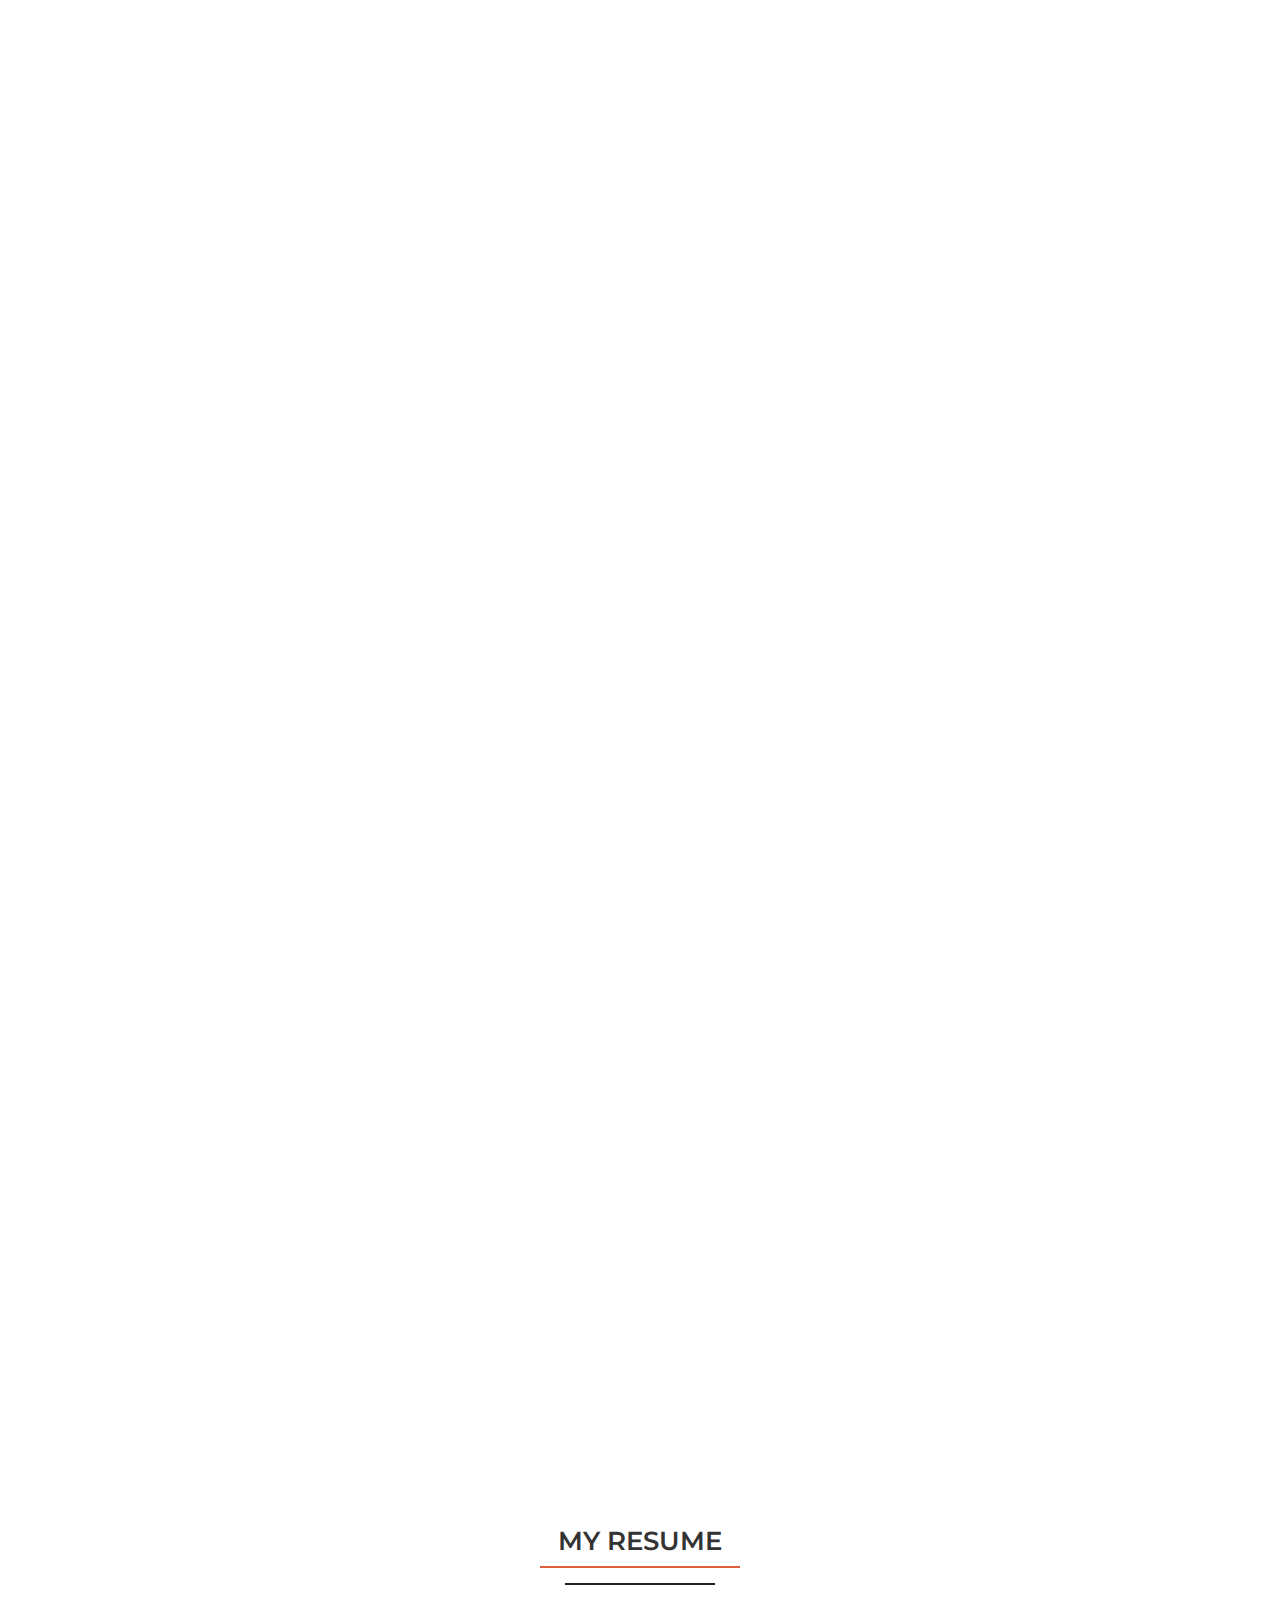
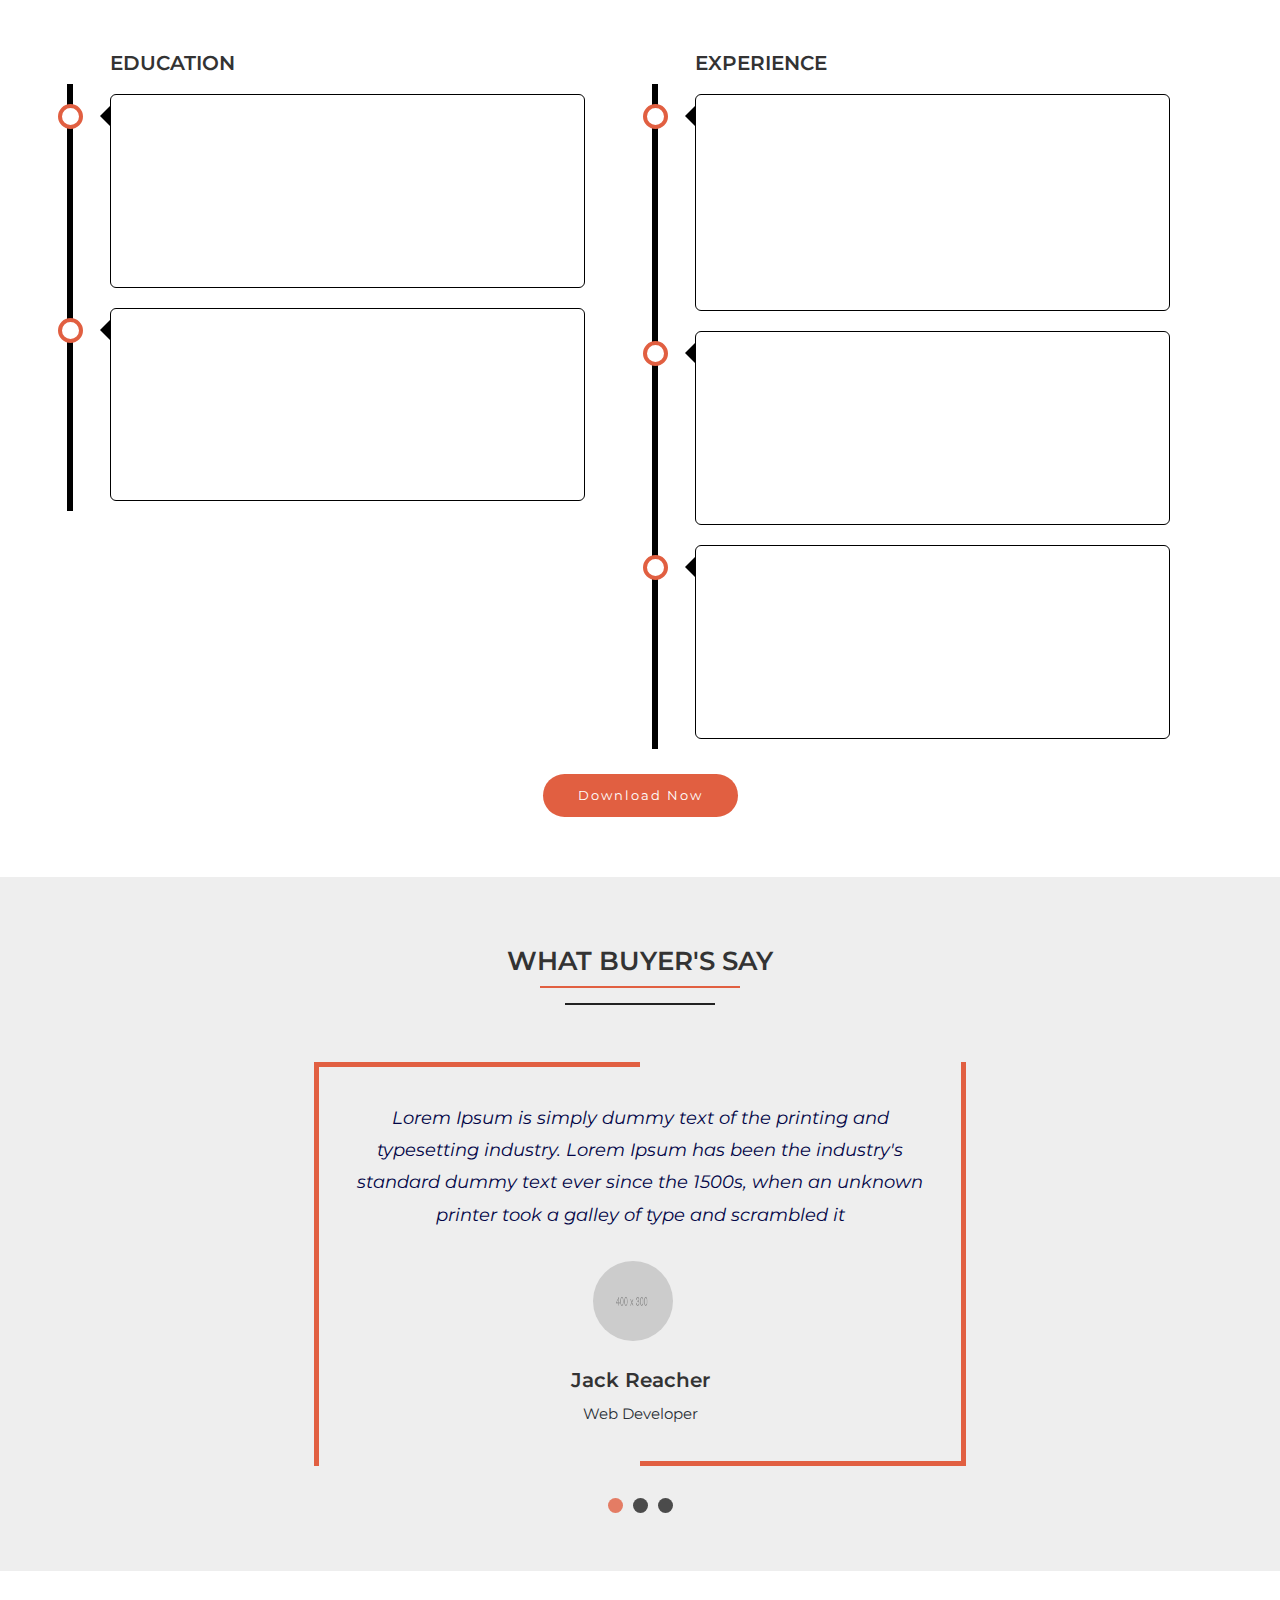
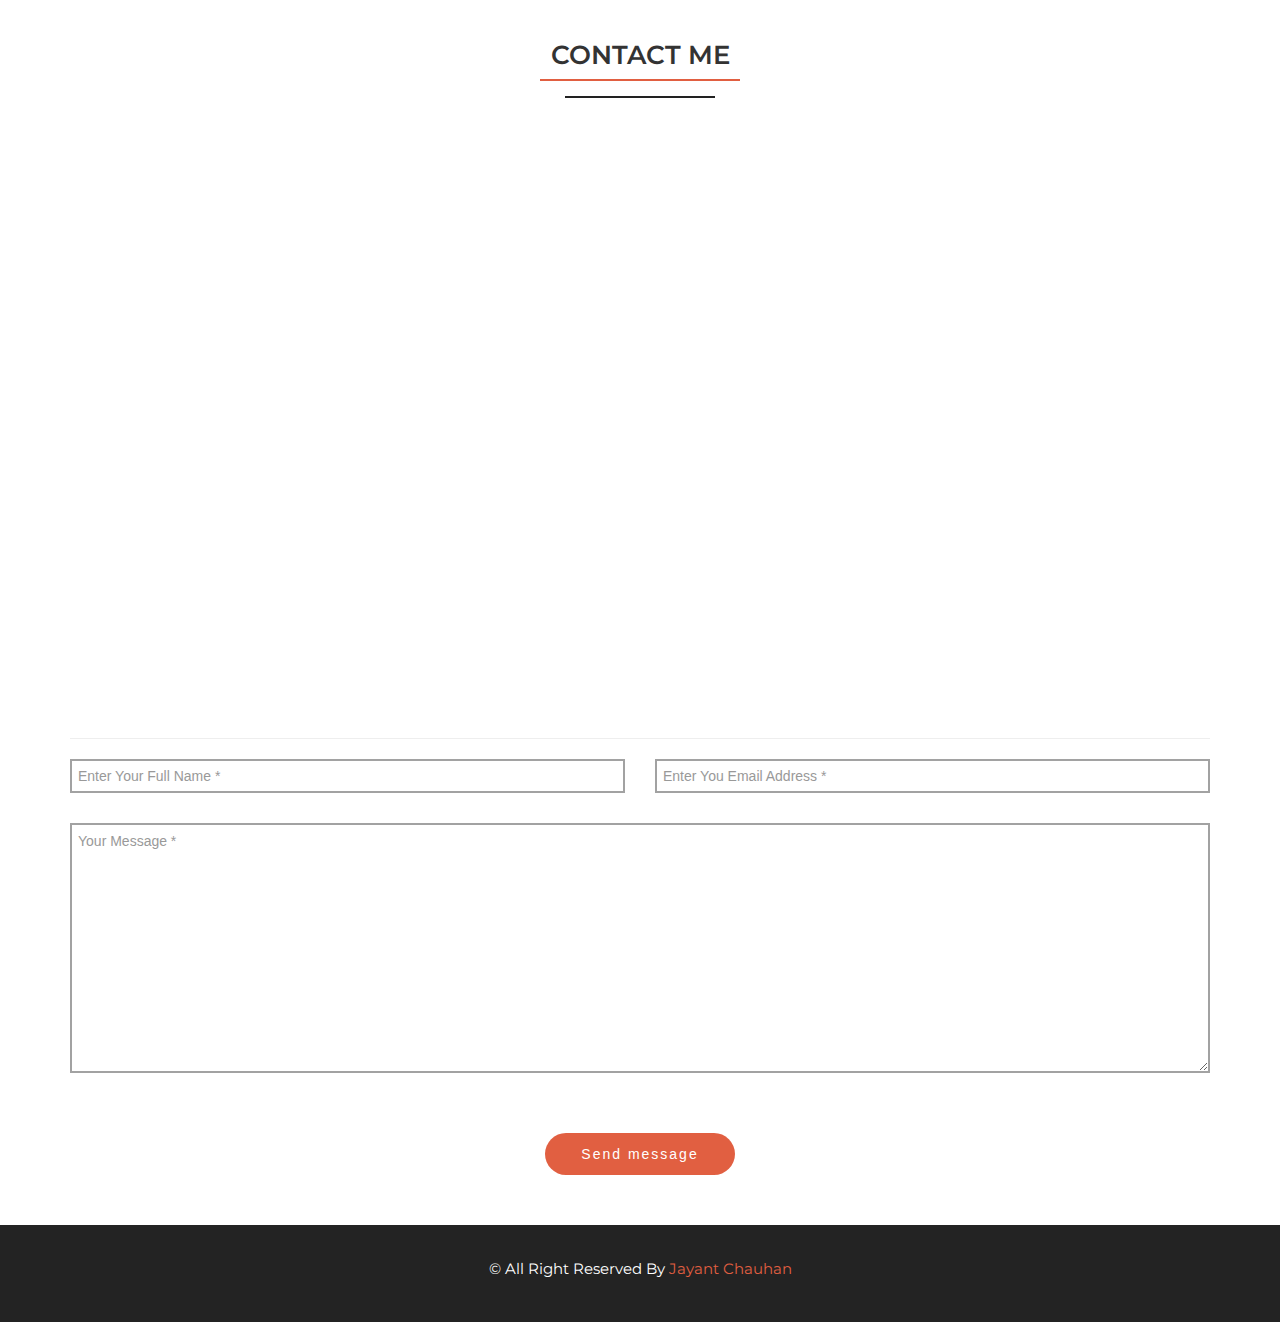
==== index.html @ b0f497a9 "Removed unused sections and added new files" ====
<!doctype html>
<html lang="en">
<head>
    <meta charset="utf-8">
    <meta http-equiv="x-ua-compatible" content="ie=edge">
    <meta name="description"
          content="Hi, I am Jayant. Software Scientist by day and Designer by night. What I like a most is to create spectacular highly engineered application.">
    <meta name="keywords"
          content="jayant,chauhan,software engineer,software scientist,coder,developer,computer engineer,designer">
    <meta name="author" content="Jayant Chauhan">
    <meta name="viewport" content="width=device-width, initial-scale=1">
    <title>Jayant Chauhan</title>
    <link rel="apple-touch-icon" sizes="57x57" href="favicon/apple-icon-57x57.png">
    <link rel="apple-touch-icon" sizes="60x60" href="favicon/apple-icon-60x60.png">
    <link rel="apple-touch-icon" sizes="72x72" href="favicon/apple-icon-72x72.png">
    <link rel="apple-touch-icon" sizes="76x76" href="favicon/apple-icon-76x76.png">
    <link rel="apple-touch-icon" sizes="114x114" href="favicon/apple-icon-114x114.png">
    <link rel="apple-touch-icon" sizes="120x120" href="favicon/apple-icon-120x120.png">
    <link rel="apple-touch-icon" sizes="144x144" href="favicon/apple-icon-144x144.png">
    <link rel="apple-touch-icon" sizes="152x152" href="favicon/apple-icon-152x152.png">
    <link rel="apple-touch-icon" sizes="180x180" href="favicon/apple-icon-180x180.png">
    <link rel="icon" type="image/png" sizes="192x192" href="favicon/android-icon-192x192.png">
    <link rel="icon" type="image/png" sizes="32x32" href="favicon/favicon-32x32.png">
    <link rel="icon" type="image/png" sizes="96x96" href="favicon/favicon-96x96.png">
    <link rel="icon" type="image/png" sizes="16x16" href="favicon/favicon-16x16.png">
    <link rel="manifest" href="favicon/manifest.json">
    <meta name="msapplication-TileColor" content="#ffffff">
    <meta name="msapplication-TileImage" content="favicon/ms-icon-144x144.png">
    <meta name="theme-color" content="#ffffff">
    <link href="https://fonts.googleapis.com/css?family=Montserrat:300,400,500,700" rel="stylesheet">
    <link rel="stylesheet" href="css/font-awesome.min.css">
    <link rel="stylesheet" href="css/bootstrap.min.css">
    <link rel="stylesheet" href="css/magnific-popup.css">
    <link rel="stylesheet" href="css/owl.carousel.css">
    <link rel="stylesheet" href="css/owl.theme.default.css">
    <link rel="stylesheet" href="css/normalize.css">
    <link rel="stylesheet" href="css/animate.css">
    <link rel="stylesheet" href="css/style.css">
    <link rel="stylesheet" href="css/responsive.css">
</head>
<body>
<div class="loader_bg">
    <div class="loader"></div>
</div>
<header class="nav-area navbar-fixed-top">
    <div class="container">
        <div class="row">
            <div class="col-md-12">
                <div class="main-menu">
                    <div class="navbar navbar-cus">
                        <div class="navbar-header">
                            <!--<a href="index.html" class="navbar-brand">Jayant Chauhan</a>-->
                            <button type="button" class="navbar-toggle" data-toggle="collapse"
                                    data-target=".navbar-collapse">
                                <span class="sr-only">Toggle navigation</span>
                                <span class="icon-bar"></span>
                                <span class="icon-bar"></span>
                                <span class="icon-bar"></span>
                            </button>
                        </div>

                        <div class="navbar-collapse collapse">
                            <nav>
                                <ul class="nav navbar-nav navbar-right">
                                    <li class="active"><a class="smooth-menu" href="#home">Home</a></li>
                                    <li><a class="smooth-menu" href="#about">About</a></li>
                                    <li><a class="smooth-menu" href="#resume">Resume</a></li>
                                    <li><a class="smooth-menu" href="#testimonial">Testimonial</a></li>
                                    <li><a class="smooth-menu" href="#contact">Contact</a></li>
                                </ul>
                            </nav>
                        </div>
                    </div>
                </div>
            </div>
        </div>
    </div>
</header>

<div id="home"></div>
<div class="banner-area" id="slider-area">
    <div id="particles-js"></div>
    <div class="banner-table">
        <div class="banner-table-cell">
            <div class="welcome-text">
                <div class="container">
                    <div class="row">
                        <div class="col-md-12">
                            <h2>Jayant Chauhan</h2>
                            <div class="text-affect"></div>
                            <p class="banner-btn"><a href="#contact">Contact Now</a></p>
                            <div class="clearfix"></div>
                            <div class="mouse-icon hidden-sm hidden-xs">
                                <div class="wheel"></div>
                            </div>
                        </div>
                    </div>
                </div>
            </div>
        </div>
    </div>
</div>

<div id="about" class="about-area section-padding">
    <div class="container">
        <div class="row">
            <div class="col-xs-12 col-sm-5 col-md-5">
                <div class="about-left wow fadeInDown" data-wow-delay="0.4s">
                    <img src="images/about/myPhoto.png" alt="profile image">
                </div>
            </div>
            <div class="col-xs-12 col-sm-7 col-md-7">
                <div class="about-right wow fadeInDown" data-wow-delay="0.8s">
                    <h1>I'm <span class="text-primary">Jayant Chauhan</span> and I'm a Full stack Developer</h1>
                    <p>I'm a 23 year-old Indian Software Scientist working full time at Valens Data Labs. I
                        have experience working with local clients along with clients from all around the world. I have
                        vast knowledge in <strong>Java, Scala, Cassandra, Vaadin, React JS, React Native, Apache Spark,
                            Elastic Search</strong>
                        development and so on.</p>
                    <p>
                        Strengths include object oriented development skills, research and analysis skills,
                        problem-solving skills, and extensive experience collaborating with cross functional
                        environments.
                    </p>
                    <div class="socials">
                        <ul>
                            <li><a href="https://www.facebook.com/imjayantchauhan" target="_blank"><i
                                    class="fa fa-facebook"></i></a></li>
                            <li><a href="https://twitter.com/imjayantchauhan" target="_blank"><i
                                    class="fa fa-twitter"></i></a></li>
                            <li><a href="https://www.linkedin.com/in/iamjayantchauhan" target="_blank"><i
                                    class="fa fa-linkedin"></i></a></li>
                            <li><a href="https://github.com/iamjayantchauhan" target="_blank"><i
                                    class="fa fa-github"></i></a></li>
                            <li><a href="https://stackoverflow.com/users/7271034/jayant-chauhan" target="_blank"><i
                                    class="fa fa-stack-overflow"></i></a></li>
                        </ul>
                    </div>
                </div>
            </div>
        </div>
    </div>
</div>

<div id="resume" class="resume-area section-padding">
    <div class="container">
        <div class="row">
            <div class="col-md-12">
                <div class="section-header">
                    <h2>My Resume</h2>
                    <p class="line1"></p>
                    <p class="line2"></p>
                </div>
            </div>
        </div>
        <div class="row">
            <div class="col-md-6">
                <h5>Education</h5>
                <div class="timeline">
                    <div class="wrapper right">
                        <div class="content">
                            <div class="education-area wow fadeInDown" data-wow-delay="0.2s">
                                <h6>2012-2016</h6>
                                <h4>BE Computer Engineering</h4>
                                <h3>GEC-Rajkot</h3>
                                <p>Pursued bachelor in computer engineering with various interesting subjects. </p>
                            </div>
                        </div>
                    </div>
                    <div class="wrapper right">
                        <div class="content">
                            <div class="education-area wow fadeInDown" data-wow-delay="0.6s">
                                <h6>2010-2012</h6>
                                <h4>High School</h4>
                                <h3>The School Of Science</h3>
                                <p>Science education with Physics, Chemistry & Maths as primary subjects.
                                </p>
                            </div>
                        </div>
                    </div>
                </div>
            </div>
            <div class="col-md-6">
                <h5>Experience</h5>
                <div class="timeline">
                    <div class="wrapper right">
                        <div class="content">
                            <div class="experience-area wow fadeInDown" data-wow-delay="0.4s">
                                <h6>July 2018-Present</h6>
                                <h4 class="mb-2">Valens Data Labs</h4>
                                <h3 class="mb-2">Software Scientist</h3>
                                <p>To work on big data application to process massive amount of data, & To create highly
                                    customizable and scalable applications.</p>
                            </div>
                        </div>
                    </div>
                    <div class="wrapper right">
                        <div class="content">
                            <div class="experience-area wow fadeInDown" data-wow-delay="0.8s">
                                <h6>Oct 2017-July 2018</h6>
                                <h4 class="mb-2">Levaral</h4>
                                <h3 class="mb-2">Software Engineer</h3>
                                <p>Create highly standalone mobile & web application with React JS, React Native.</p>
                            </div>
                        </div>
                    </div>
                    <div class="wrapper right">
                        <div class="content">
                            <div class="experience-area wow fadeInDown" data-wow-delay="0.8s">
                                <h6>August 2016-September 2017</h6>
                                <h4 class="mb-2">Sohum Tech Innovation Pvt Ltd</h4>
                                <h3 class="mb-2">Software Engineer</h3>
                                <p>To work on big data application which can process massive amount of data.</p>
                            </div>
                        </div>
                    </div>
                </div>
            </div>
            <div class="row text-center">
                <p class="banner-btn"><a href="#contact">Download Now</a></p>
            </div>
        </div>
    </div>
</div>

<div id="testimonial" class="testimonial-area section-padding">
    <div class="container">
        <div class="row">
            <div class="col-md-12">
                <div class="section-header">
                    <h2>What Buyer's Say</h2>
                    <p class="line1"></p>
                    <p class="line2"></p>
                </div>
            </div>
        </div>
        <div class="row">
            <div class="col-xs-12 col-md-8 col-md-offset-2">
                <div id="testimonial-slider" class="owl-carousel">
                    <div class="single-testimonial">
                        <div class="testimonial-content">
                            <p>Lorem Ipsum is simply dummy text of the printing and typesetting industry. Lorem Ipsum
                                has been the industry's standard dummy text ever since the 1500s, when an unknown
                                printer took a galley of type and scrambled it</p>
                        </div> <!--copy and paste the best review you have got from buyer inside p tag-->
                        <div class="pic">
                            <img src="images/testimonial/1.png" alt="testimonial image">
                            <!--here you can change image-->
                        </div>
                        <div class="testimonial-title">
                            <h3>Jack Reacher</h3> <!--you can change the reviewer name here-->
                            <small>Web Developer</small> <!--reviewer's designation-->
                        </div>
                    </div>

                    <div class="single-testimonial">
                        <div class="testimonial-content">
                            <p>Lorem Ipsum is simply dummy text of the printing and typesetting industry. Lorem Ipsum
                                has been the industry's standard dummy text ever since the 1500s, when an unknown
                                printer took a galley of type and scrambled it</p>
                        </div> <!--copy and paste the best review you have got from buyer inside p tag-->
                        <div class="pic">
                            <img src="images/testimonial/2.png" alt="testimonial image">
                            <!--here you can change image-->
                        </div>
                        <div class="testimonial-title">
                            <h3>David Doe</h3> <!--you can change the reviewer name here-->
                            <small>Web Designer</small> <!--reviewer's designation-->
                        </div>
                    </div>

                    <div class="single-testimonial">
                        <div class="testimonial-content">
                            <p>Lorem Ipsum is simply dummy text of the printing and typesetting industry. Lorem Ipsum
                                has been the industry's standard dummy text ever since the 1500s, when an unknown
                                printer took a galley of type and scrambled it</p>
                        </div> <!--copy and paste the best review you have got from buyer inside p tag-->
                        <div class="pic">
                            <img src="images/testimonial/3.png" alt="testimonial image">
                            <!--here you can change image-->
                        </div>
                        <div class="testimonial-title">
                            <h3>Shane Doe</h3> <!--you can change the reviewer name here-->
                            <small>PHP Developer</small> <!--reviewer's designation-->
                        </div>
                    </div>
                </div>
            </div>
        </div>
    </div>
</div>

<div id="contact" class="contact-area section-padding">
    <div class="container">
        <div class="row">
            <div class="section-header">
                <h2>contact me</h2>
                <p class="line1"></p>
                <p class="line2"></p>
            </div>
        </div>

        <div class="row">
            <div class="col-md-12 col-lg-12">
                <div class="top-contact">
                    <div class="row">
                        <div class="col-sm-4 col-md-4">
                            <div class="top-contact-text wow fadeInDown" data-wow-delay="0.2s">
                                <div class="contact-icon">
                                    <ul>
                                        <li><a href="#"><i class="fa fa-map-marker"></i></a></li>
                                    </ul>
                                </div>
                                <h2>Address / Street</h2>
                                <p>Chamunda Nagar, Rajkot</p>
                            </div>
                        </div>
                        <div class="col-sm-4 col-md-4">
                            <div class="top-contact-text wow fadeInDown" data-wow-delay="0.4s">
                                <div class="contact-icon">
                                    <ul>
                                        <li><a href="#"><i class="fa fa-phone"></i></a></li>
                                    </ul>
                                </div>
                                <h2>Contact Number</h2>
                                <p>+91 84011 98327</p>
                            </div>
                        </div>
                        <div class="col-sm-4 col-md-4">
                            <div class="top-contact-text wow fadeInDown" data-wow-delay="0.6s">
                                <div class="contact-icon">
                                    <ul>
                                        <li><a href="#"><i class="fa fa-globe"></i></a></li>
                                    </ul>
                                </div>

                                <h2>Website Address</h2>
                                <p>www.jayantchauhan.com</p>
                            </div>
                        </div>
                    </div>
                </div>
            </div>
        </div>

        <div class="row">
            <div class="col-md-12 col-lg-12">
                <iframe src="https://www.google.com/maps/embed?pb=!1m18!1m12!1m3!1d3692.12926050701!2d70.78158351495425!3d22.27309288533775!2m3!1f0!2f0!3f0!3m2!1i1024!2i768!4f13.1!3m3!1m2!1s0x3959ca416849d0cd%3A0x98f8bf4c3e7d0a1!2sJayant+Chauhan!5e0!3m2!1sen!2sin!4v1539571320141"
                        width="100%" height="400" frameborder="0" style="border:0" allowfullscreen></iframe>
            </div>
        </div>

        <hr/>

        <div class="row">
            <div class="col-xs-12 col-sm-12 col-md-12 col-lg-12 box-contact-form">
                <form id="contact-form" method="post" action="contact.php">
                    <div class="messages"></div>
                    <div class="controls">
                        <div class="row">
                            <div class="col-md-6">
                                <div class="form-group">
                                    <input id="form_name" type="text" name="name" class="form-control"
                                           placeholder="Enter Your Full Name *" required="required"
                                           data-error="Fullname is required.">
                                    <div class="help-block with-errors"></div>
                                </div>
                            </div>
                            <div class="col-md-6">
                                <div class="form-group">
                                    <input id="form_email" type="email" name="email" class="form-control"
                                           placeholder="Enter You Email Address *" required="required"
                                           data-error="Valid email address is required.">
                                    <div class="help-block with-errors"></div>
                                </div>
                            </div>
                        </div>
                        <div class="row">
                            <div class="col-md-12">
                                <div class="form-group">
                                    <textarea id="form_message" name="message" class="form-control"
                                              placeholder="Your Message *" rows="4" required="required"
                                              data-error="Leave a message for me"></textarea>
                                    <div class="help-block with-errors"></div>
                                </div>
                            </div>
                            <div class="col-md-12 text-center">
                                <button class="btn btn-send" value="">Send message</button>
                            </div>
                        </div>
                    </div>
                </form>
            </div>
        </div>
    </div>
</div>

<div class="footer-area">
    <div class="container">
        <div class="row">
            <div class="col-xs-12 col-sm-12 col-md-12 col-lg-12 text-center">
                <p>&copy; All Right Reserved By <a href="https://www.jayantchauhan.com/" target="_blank">Jayant
                    Chauhan</a>
                </p>
            </div>
        </div>
    </div>
</div>

<script src="js/jquery-3.2.1.min.js"></script>
<script src="js/bootstrap.min.js"></script>
<script src="js/jquery.magnific-popup.js"></script>
<script src="js/owl.carousel.js"></script>
<script src="js/wow.min.js"></script>
<script src="js/owl.carousel.js"></script>
<script src="js/typed.js"></script>
<script src="js/particles.js"></script>
<script src="js/app.js"></script>
<script src="js/validator.js"></script>
<script src="js/contact.js"></script>
<script src="js/main.js"></script>
</body>
</html>
---- css/style.css ----
/*
Table of content

1. Default css
2. Preloader css
3. Nav area css
4. Mouse Animate Icon css
5. Banner area css
6. About area css
7. Resume area css
8. Services area css
9. Portfolio area css
10. Testimonial area css
11. Invitation area css
12. Contact area css
13. Footer area css

*/


/*---------- 1. Default css starts ------------*/

html,body{
    height: 100%;
}

body{
    font-family: 'Montserrat', sans-serif;
    width: 100%;
    height: 100%;
    font-size: 15px;
    line-height: 1.7;
    color: #333333;
    font-weight: 400;
}

h1,
h2,
h3,
h4,
h5,
h6{
    color: #333333;
    font-weight: 600;
    text-transform: uppercase;
}

h3{
    font-size: 20px;
    text-transform: none;
}

p {
    letter-spacing: 0;
    line-height:1.8;
}

a{
    text-decoration: none;
    -webkit-transition: all 0.4s;
    -moz-transition: all 0.4s;
    -ms-transition: all 0.4s;
    -o-transition: all 0.4s;
    transition: all 0.4s;
}

a:focus{
    outline:none;
    text-decoration: none;
}

ul,li{
    margin: 0;
    padding: 0;
}

img {
    max-width: 100%;
    height: auto;
}

.section-padding{
    padding: 50px 0;
}
.section-header{
    text-align: center;
    margin-bottom: 5%;
}
.section-header h1{
    font-size: 30px;
}

.section-header .line1 {
    height: 2px;
    width: 200px;
    background: #E15F41;
    margin: auto;
}

.section-header .line2 {
    height: 2px;
    width: 150px;
    background: #222222;
    margin: 15px auto;
}

/*---------- default css ends ------------*/

/*-------------- 2. Preloader css starts ---------------*/

.loader_bg {
    position: fixed;
    z-index: 9999999;
    background: #fff;
    width: 100%;
    height: 100%;
}

.loader {
    border: 0 solid transparent;
    border-radius: 50%;
    width: 150px;
    height: 150px;
    position: absolute;
    top: calc(50vh - 75px);
    left: calc(50vw - 75px);
}

.loader:before, .loader:after {
    content: '';
    border: 1em solid #E15F41;
    border-radius: 50%;
    width: inherit;
    height: inherit;
    position: absolute;
    top: 0;
    left: 0;
    animation: loader 2s linear infinite;
    opacity: 0;
}

.loader:before {
    animation-delay: .5s;
}

@keyframes loader {
    0% {
        transform: scale(0);
        opacity: 0; }
    50% {
        opacity: 1; }
    100% {
        transform: scale(1);
        opacity: 0; }
}

/*---------- preloader css ends -------------*/

/*---------- 3. Nav area css starts -------------*/

.nav-area{
    height: 65px;
}

.nav-area.sticky_navigation{
    background: #ffffff;
    height: 55px;
}

.sticky_navigation{
    -webkit-transition: all 0.4s ease-out;
    -moz-transition: all 0.4s ease-out ;
    -ms-transition: all 0.4s ease-out ;
    -o-transition: all 0.4s ease-out ;
    transition: all 0.4s ease-out ;
    -webkit-box-shadow: 0px 3px 4.6px 0.3px rgba(0,0,0,0.25);
    -moz-box-shadow: 0px 3px 4.6px 0.3px rgba(0,0,0,0.25);
    box-shadow: 0px 3px 4.6px 0.3px rgba(0,0,0,0.25);
}

.sticky_navigation .main-menu{
    margin-top: 0;
}

.sticky_navigation .navbar-brand, .sticky_navigation .navbar-brand span {
    color: #E15F41;
}

.sticky_navigation .navbar-brand:hover, .sticky_navigation .navbar-brand:focus, .sticky_navigation .navbar-brand span {
    color: #E15F41;
}

.sticky_navigation .nav li a {
    color: #333333;
}

.sticky_navigation .nav li.active a{
    color: #E15F41;
}

.sticky_navigation .navbar-brand:hover{
    color: #333333;
}

.main-menu{
    -webkit-transition: all 0.4s ease-out;
    -moz-transition: all 0.4s ease-out;
    -ms-transition: all 0.4s ease-out;
    -o-transition: all 0.4s ease-out;
    transition: all 0.4s ease-out;
    margin-top: 10px;
}

.navbar{
    border:0;
    margin-bottom: 0;
}

.navbar-brand{
    padding: 15px 0;
    text-transform: uppercase;
    font-size: 25px;
    display: block;
    color: #ffffff;
    font-weight: 800;
}

.navbar-brand:focus, .navbar-brand:hover {
    text-decoration: none;
    color: #ffffff;
}

.navbar-right li{
    display: inline-block;
    float: none;
}

.navbar-right li a{
    color: #ffffff;
    text-transform: uppercase;
    font-weight: 600;
}

.navbar-right li.active a{
    font-weight: bold;
    color: #ffffff;
}

.nav > li > a {
    padding: 15px 10px;
}

.nav > li > a:hover,
.nav > li > a:active,
.nav > li > a:focus{
    background: none;
}

.navbar-toggle .icon-bar{
    background: #777777;
}

/*---------- Nav area css ends -------------*/

/*----------- 4. Mouse Animate Icon Starts ------------------*/

.mouse-icon {
    position: absolute;
    left: 50%;
    bottom: -160px;
    border: 2px solid #fff;
    border-radius: 16px;
    height: 50px;
    width: 30px;
    margin-left: -17px;
    display: block;
    z-index: 10;
}

.mouse-icon .wheel {
    -webkit-animation-name: drop;
    -webkit-animation-duration: 1s;
    -webkit-animation-timing-function: linear;
    -webkit-animation-delay: 0s;
    -webkit-animation-iteration-count: infinite;
    -webkit-animation-play-state: running;
    animation-name: drop;
    animation-duration: 1s;
    animation-timing-function: linear;
    animation-delay: 0s;
    animation-iteration-count: infinite;
    animation-play-state: running;
}

.mouse-icon .wheel {
    position: relative;
    border-radius: 10px;
    background: #fff;
    width: 4px;
    height: 10px;
    top: 4px;
    margin-left: auto;
    margin-right: auto;
}

@keyframes drop	{
    0%   { top:5px;  opacity: 0;}
    30%  { top:10px; opacity: 1;}
    100% { top:25px; opacity: 0;}
}

/* --------- Mouse Animate Icon ends -------------- /*

/* --------- 5. Banner area css starts -----------*/

.banner-area{
    /*background-image: url(../images/home/home.png);*/
    background-position: center;
    -webkit-background-size:cover;
    background-size:cover;
    position: relative;
    height: 100%;
    background-color: #202020;
}

.banner-table{
    display: table;
    margin: 0;
    position: relative;
    height: 100%;
    width: 100%;
    z-index: 1;
}

.banner-table-cell{
    display: table-cell;
    vertical-align: middle;
    text-align: center;
}

.welcome-text{
    color: #ffffff;
}

.welcome-text h2 {
    font-size: 2.8em;
    font-weight: 300;
    color: #ffffff;
}

.text-affect,
.typed-cursor {
    display: inline;
    font-size: 4em;
    font-weight: 700;
    color: #ffffff;
}

canvas{
    position: absolute;
    width: 100%;
    height: 100%;
    top: 0;
    right: 0;
    bottom: 0;
    left: 0;
    z-index: 1;
    background: rgba(0,0,0,0.3);
}

.banner-btn a {
    background-color: #E15F41;
    color: #ffffff;
    padding: 10px 35px;
    display: inline-block;
    margin-top: 25px;
    border-radius: 25px;
    text-decoration: none;
    letter-spacing: 2px;
}

@media (max-width: 991px){
    .welcome-text{
        text-align: center;
        margin: 25px auto;
    }
}

/* --------------  Banner area css ends --------------- */

/*---------------6. About area starts ----------------*/

.about-left {
    -webkit-box-shadow: 10px 10px 1px #c6c6c6,20px 20px 1px #dddddd;
    -moz-box-shadow: 10px 10px 1px #c6c6c6,20px 20px 1px #dddddd;
    box-shadow: 10px 10px 1px #c6c6c6,20px 20px 1px #dddddd;
}
.about-right {
    padding: 2% 5%;
}
.about-right h1 {
    border-left: 3px solid #E15F41;
    padding-left: 15px;
    font-size: 30px;
    line-height:40px;
}
.text-primary {
    color: #E15F41;
}
.socials {
    margin-top: 5%;
}
.socials li {
    display: inline-block;
    -webkit-transform: rotate(45deg);
    -moz-transform: rotate(45deg);
    -ms-transform: rotate(45deg);
    -o-transform: rotate(45deg);
    transform: rotate(45deg);
    margin-right: 25px;
}
.socials a {
    display: inline-block;
    height: 40px;
    width: 40px;
    font-size: 16px;
    color: #222222;
    -webkit-transition: 0.3s;
    -moz-transition: 0.3s;
    -ms-transition: 0.3s;
    -o-transition: 0.3s;
    transition: 0.3s;
    border: 2px solid #222222;
    background: transparent;
    line-height: 2.5;
    text-align: center;
}
.socials a:hover{
    background: #222222;
    color: #ffffff;
}

.socials a i{
    -webkit-transform: rotate(-45deg);
    -moz-transform: rotate(-45deg);
    -ms-transform: rotate(-45deg);
    -o-transform: rotate(-45deg);
    transform: rotate(-45deg);
}


/*------- 7. Resume area css starts -------*/

.resume-area h5 {
    font-size: 20px;
}
#resume h1 {
    padding-left: 15px;
    font-size: 30px;
}

.timeline {
    position: relative;
    max-width: 1200px;
    margin: 0 auto;
}

.timeline::after {
    content: '';
    position: absolute;
    width: 6px;
    background-color: #000000;
    top: 0;
    bottom: 0;
    left: 0;
    margin-left: -3px;
}

.wrapper {
    padding: 10px 40px;
    position: relative;
    background-color: inherit;
    width: 100%;
}

.wrapper::after {
    content: '';
    position: absolute;
    width: 25px;
    height: 25px;
    right: -17px;
    background-color: white;
    border: 4px solid #E15F41;
    top: 20px;
    border-radius: 50%;
    z-index: 1;
}

.right {
    left: 0;
}

.right::before {
    content: " ";
    height: 0;
    position: absolute;
    top: 22px;
    width: 0;
    z-index: 1;
    left: 30px;
    border: medium solid #000;
    border-width: 10px 10px 10px 0;
    border-color: transparent #000 transparent transparent;
}

.right::after {
    left: -12px;
}

.content {
    padding: 20px 30px;
    background-color: white;
    position: relative;
    border-radius: 6px;
}


.content {
    border: 1px solid #000000;
    color: #000000;
}
.education-area h6,.experience-area h6 {
    font-size: 20px;
}

#resume h3 {
    font-size: 15px;
    color: #E15F41;
    margin: 10px auto;
    text-transform: uppercase;
}

#resume h4 {
    font-size: 15px;
    color:#000000;
}

#resume h4 span {
    padding-left: 10px;
}

#resume h5 {
    padding-left: 40px;
}

#resume p {
    font-size: 13px;
}

/*------ Resume area ends ---------*/

/*---------------8. Services area Starts--------------*/

.services-area {
    background-color: #eeeeee;
}

.services-icon i {
    font-size: 35px;
    color: #ffffff;
}

.services-content h3 {
    line-height: 1.9;
    text-transform: uppercase;
}

.services-icon {
    border: 1px solid #E15F41;
    display: inline-block;
    width: 80px;
    height: 80px;
    border-radius: 50%;
    padding: 20px;
    background-color: #E15F41;
}

.single-services {
    padding: 40px 20px;
    box-shadow: rgba(58,78,95,0.2) 0 10px 16px, rgba(58,78,95,0.05) 0 -5px 16px;
    margin-bottom: 15px;
    -webkit-border-radius:10px;
    -moz-border-radius:10px;
    border-radius:10px;
}

.single-services:hover {
    box-shadow: 1px 3px 4px 5px rgba(199,199,199,.8);
    transition: ease .09s;
}

.single-services:hover .services-icon{
    background-color: #ffffff;
    transition: ease .3s;
    border-color: #E15F41;
}

.single-services:hover .services-icon i{
    color: #E15F41;
}

.single-services:hover{
    background-color: #E15F41;
    -webkit-transition: .9s;
    -moz-transition: .9s ;
    -ms-transition: .9s ;
    -o-transition: .9s ;
    transition: .9s ;
}
.single-services:hover .services-content{
    color: #ffffff;
}
.single-services:hover .services-content h3{
    color: #ffffff;
}

/*--------------- Services area ends --------------*/

/*--------------9. Portfolio area starts-----------*/

#portfolio h1 {
    /border-left: 3px solid #E94E63;
    padding-left: 15px;
    font-size: 30px;
}


.gallery-items {
    position: relative;
    margin-bottom: 30px;
}

.gallery-items .img {
    display: block;
    position: relative;
}

.gallery-items .img::before {
    content: "";
    display: block;
    position: absolute;
    top: 0;
    right: 0;
    bottom: 0;
    left: 0;
    background: rgba(255,255,255,0.8);
    color: #E94E63;
    opacity: 0;
    -webkit-transition: .7s;
    -moz-transition: .7s;
    -ms-transition: .7s;
    -o-transition: .7s;
    transition: .7s;
}

.gallery-items .img img {
    width: 100%;
}

.gallery-items:hover .img::before {
    content: "";
    display: block;
    position: absolute;
    top: 10px;
    right: 10px;
    bottom: 10px;
    left: 10px;
    opacity: 1;
}

.gallery-items:hover .gallery-text {
    opacity: 1;
    -webkit-transition: .9s;
    -moz-transition: .9s ;
    -ms-transition: .9s ;
    -o-transition: .9s ;
    transition: .9s ;
}

.gallery-text {
    opacity: 0;
    color: #fff;
    position: absolute;
    top: 50%;
    left: 50%;
    -webkit-transform: translate(-50%, -50%);
    -ms-transform: translate(-50%, -50%);
    transform: translate(-50%, -50%);
    max-width: 80%;
    text-align: center;
}

.gallery-text i {
    font-size: 2em;
    cursor: pointer;
}

.gallery-text h3 {
    text-transform: uppercase;
    position: relative;
    margin-bottom: 5px;
    padding-top: 15px;
    padding-bottom: 0;
    font-size: 17px;
    letter-spacing: 2px;
}

.gallery-text h3:after {
    height: 3px;
}

.gallery-text h2 {
    color: #E94E63;
    font-size: 14px;
    letter-spacing: 1px;
    text-transform: uppercase;
    font-weight: 700;
}

.portfolio-mini-desc p {
    margin: 0;
    text-transform: capitalize;
    font-size: 14px;
    letter-spacing: .05em;
    font-weight: 300;
}

/*--------------Portfolio area Ends-----------*/

/*------------10. Testimonial area starts ---------*/

.testimonial-content p {
    font-weight: 400;
    font-style: italic;
    font-size: 18px;
}

.testimonial-area{
    background-color: #eeeeee;
}

.single-testimonial {
    margin: 0 49px 29px;
    border-right: 5px solid #E15F41;
    border-left: 5px solid #E15F41;
    padding: 40px 30px 40px;
    position: relative;
    background-color: #eeeeee;
    color: #010446;
    text-align: center;
}

.single-testimonial::before {
    content: "";
    background-color: #E15F41;
    position: absolute;
    top: 0;
    left: 0;
    width: 50%;
    height: 5px;
}

.single-testimonial::after {
    content: "";
    background-color: #E15F41;
    right: 0;
    width: 50%;
    height: 5px;
    position: absolute;
    bottom: 0;
}

.single-testimonial .testimonial-content{
    margin-bottom: 30px;
    font-size: 15px;
}

.single-testimonial .pic {
    display: inline-block;
    width: 80px;
    height: 80px;
    margin-right: 15px;
    border-radius: 50%;
    overflow: hidden;
}

.single-testimonial .pic img{
    width: 100%;
    height: 100%;
}

.single-testimonial .testimonial-title small{
    font-size: 15px;
    color:#292F36;
}

.owl-theme .owl-controls{
    margin-top: 50px;
    margin-left: 30px;
}

.owl-dots{
    text-align: center;
}

.owl-dot {
    display: inline-block;
    height: 15px !important;
    width: 15px !important;
    background-color: #222222 !important;
    opacity: 0.8;
    border-radius: 50%;
    margin: 0 5px;
}

.owl-dot.active {
    background-color: #E15F41 !important;
}

/*------------ Testimonial area ends ---------*/

/*------- 11. Invitation area starts------*/

.invitation-area {
    background: #333333;
    color: #ffffff;
}
.single-invite h2 {
    font-size: 27px;
    line-height: 37px;
    margin-bottom: 20px;
    padding-top: 10px;
    font-weight: 600;
    color: #ffffff;
}
.single-invite p {
    width: 70%;
    margin: auto;
    color: #ffffff;
}
.single-invite a {
    display: inline-block;
    color: #fff;
    padding: 10px 20px;
    text-transform: uppercase;
    background: #E15F41;
    margin-top: 20px;
    border-radius: 30px;
    margin-left: 5px;
    margin-right: 5px;
    font-size: 14px;
}

/*-------invitation area ends------*/

/*-------------12. Contact area starts -------------*/


.contact-area .form-control{
    border:2px solid #a2a2a2;
    box-shadow: none;
    padding: 6px;
    border-radius: 0;
    margin-bottom: 30px;
}

.top-contact-text {
    margin-bottom: 50px;
    text-align: center;
}

.contact-area textarea.form-control{
    border:2px solid #a2a2a2;
    padding: 6px;
    height: 250px;
    margin-bottom: 30px;
}

.btn.btn-send {
    background-color: #E15F41;
    color: #ffffff;
    padding: 10px 35px;
    display: inline-block;
    margin-top: 30px;
    border-radius: 25px;
    text-decoration: none;
    letter-spacing: 2px;
}

.top-contact-text h2{
    margin-top: 2px;
    margin-bottom: 5px;
    text-transform: uppercase;
    font-weight: 600;
    font-size: 12px;
    letter-spacing: 3px;
}

.top-contact-text p{
    line-height: 21px;
    letter-spacing: 2px;
    font-size: 11px;
    color: #777;
}

.contact-icon li{
    display: inline-block;
    -webkit-transform: rotate(45deg);
    -moz-transform: rotate(45deg);
    -ms-transform: rotate(45deg);
    -o-transform: rotate(45deg);
    transform: rotate(45deg);
    margin-right: 25px;
}

.contact-icon a {
    display: inline-block;
    height: 40px;
    width: 40px;
    font-size: 16px;
    color: #222222;
    -webkit-transition: 0.3s;
    -moz-transition: 0.3s;
    -ms-transition: 0.3s;
    -o-transition: 0.3s;
    transition: 0.3s;
    border: 2px solid #222222;
    background: transparent;
    line-height: 2.5;
    text-align: center;
}

.contact-icon a:hover{
    background: #222222;
    color: #ffffff;
}

.contact-icon a i{
    -webkit-transform: rotate(-45deg);
    -moz-transform: rotate(-45deg);
    -ms-transform: rotate(-45deg);
    -o-transform: rotate(-45deg);
    transform: rotate(-45deg);
}
.contact-icon {
    text-align: center;
    margin-bottom: 25px;
}

/*------------- Contact area ends -------------*/

/*--------------11. Footer area starts -------------*/


.footer-area {
    background: #232323;
    color: #ffffff;
    padding: 30px 0;
}
.footer-area a{
    color: #E15F41;
}

/*--------------- Footer area ends -------------*/
---- css/responsive.css ----
/* =================================================

Template Name:  Natasha - Personal Responsive Bootstrap Template
Author: MouriTheme
Version: 1.0
Design and Developed by: MouriTheme

NB: This is the responsive stylesheet of this theme.

=================================================== */


/* Medium Layout: 1280px. */
@media only screen and (min-width: 992px) and (max-width: 1200px) {
    .banner-area {
        height: 100%;
    }
}

/* Tablet Layout: 768px. */
@media only screen and (min-width: 768px) and (max-width: 991px) {
    .section-padding {
        padding: 35px 0;
    }

    .navbar-nav {
        margin: 15px 0;
    }

    .navbar-brand {
        padding: 20px 0;
    }

    .navbar-nav > li > a {
        line-height: 0;
    }

    .nav > li > a {
        padding: 10px 8px;
        font-size: 11px;
    }

    .text-affect, .typed-cursor {
        font-size: 4.5em;
    }

    .mouse-icon {
        bottom: -320px;
    }

    .banner-area {
        height: 600px;
    }
    .about-right h1 {
        font-size: 20px;
        line-height: 30px;
    }

    .about-text p {
        line-height: 1.7em;
    }

    .single-services {
        margin-bottom: 30px;
    }

    .testimonial-content p {
        font-size: 16px;
    }

    .contact-area {
        background-position: inherit;
    }
    .socials a {
        height: 35px;
        width: 35px;
        font-size: 16px;
        line-height: 2;
    }
    .socials {
        margin-top: 30px;
    }
    .single-invite p {
        width: 90%;
    }
    .services-content h3 {
        line-height: 0.9;
    }
    .services-content h3 {
        line-height: 0.9;
        font-weight: 500;
        font-size: 18px;
    }
    .single-invite h2 {
        font-size: 23px;
        line-height: 35px;
    }
}

/* Mobile Layout: 320px. */
@media only screen and (max-width: 767px) {
    .section-padding {
        padding: 50px 0;
    }

    .section-header {
        margin-bottom: 15%;
    }

    .section-header h2 {
        font-size: 22px;
    }

    .navbar-toggle .icon-bar {
        background: #E15F41;
    }

    .navbar-nav {
        float: right;
        margin: 11px 21px;
        margin-right: 32%;
        display: inherit;
        width: 200px;
        background-color: transparent;
    }

    .navbar-nav li {
        float: left;
        margin: 9px 50px;
        display: inherit;
        width: 100%;
    }

    .nav > li > a {
        padding: 5px 10px;
    }

    .navbar-fixed-top .navbar-collapse {
        height: 740px;
        background-color: rgba(0, 0, 0, 0.9);
    }

    .navbar-fixed-top .navbar-collapse {
        max-height: 100%;
    }

    .sticky_navigation .nav li a {
        color: #ffffff;
    }

    .mouse-icon {
        bottom: -125px;
    }

    .navbar-nav {
        text-align: center;
    }

    .banner-btn a {
        padding: 7px 20px;
        letter-spacing: 0;
    }

    .socials {
        text-align: center;
        margin-top: 10%;
    }
    .socials li {
        margin-right: 18px;
    }

    .socials a {
        height: 35px;
        width: 35px;
        line-height: 2;
        text-align: center;
    }
    .about-left {
        box-shadow: none;
    }
    .about-right h1 {
        border-left: none;
        padding-left: 0;
        font-size: 18px;
        line-height: 30px;
    }

    .single-services {
        margin-bottom: 30px;
    }

    .timeline::after {
        margin-left: -33px;
    }
    .wrapper {
        padding-left: 25px;
        padding-right: 10px;
    }
    .wrapper::before {
        left: 11px;
        border: medium solid #000000;
        border-color: transparent #000000 transparent transparent;
    }
    #resume h4 {
        line-height: 25px;
    }
    #resume h5 {
        margin-top: 15px;
    }
    .right::before {
        border-width: 15px 15px 15px 0;
    }
    .wrapper::after {
        top: 25px;
    }

    .single-testimonial {
        margin: 0px 0px 30px 0px;
    }

    .testimonial-content p {
        font-size: 15px;
        text-align: justify;
    }

    .contact-area .form-control {
        font-size: 11px;
    }

    .contact-area {
        background-position: inherit;
    }

    .single-invite h2 {
        font-size: 18px;
    }
    .single-invite p {
        width: 90%;
    }
    .gallery-items {
        margin-bottom: 15px;
    }
    .welcome-text h2 {
        font-size: 1.5em;
    }
    .text-affect, .typed-cursor {
        font-size: 1.5em;
    }

    .timeline::after {
        margin-left: -2px;
    }
    .single-invite h2 {
        width: 90%;
        margin: 0 auto 10px;
    }

}

/* Wide Mobile Layout: 480px. */
@media only screen and (min-width: 480px) and (max-width: 767px) {

    .text-affect, .typed-cursor {
        font-size: 1.5em;
    }

    .single-portfolio img {
        width: 100%;
    }

    .navbar-toggle .icon-bar {
        background: #E15F41;
    }

    .mouse-icon {
        bottom: -300px;
    }

    .contact-area {
        background-position: inherit;
    }
}


@media only screen and (min-width: 360px) and (max-width: 767px){
    .text-affect, .typed-cursor {
        font-size: 2.5em;
    }
}

@media only screen and (min-width: 375px) and (max-width: 767px){
    .text-affect, .typed-cursor {
        font-size: 2.5em;
    }
}


@media screen and (min-width: 600px){

    .section-header h2 {
        font-size: 26px;
    }
    .text-affect, .typed-cursor {
        font-size: 3.5em;
    }
    .welcome-text h2 {
        font-size: 3em;
    }
    .about-left img {
        width: 100%;
    }
    .socials {
        text-align: left;
        margin-top: 45px;
    }
    .gallery-text h2 {
        font-size: 20px;
    }

    .single-portfolio {
        text-align: center;
    }

}
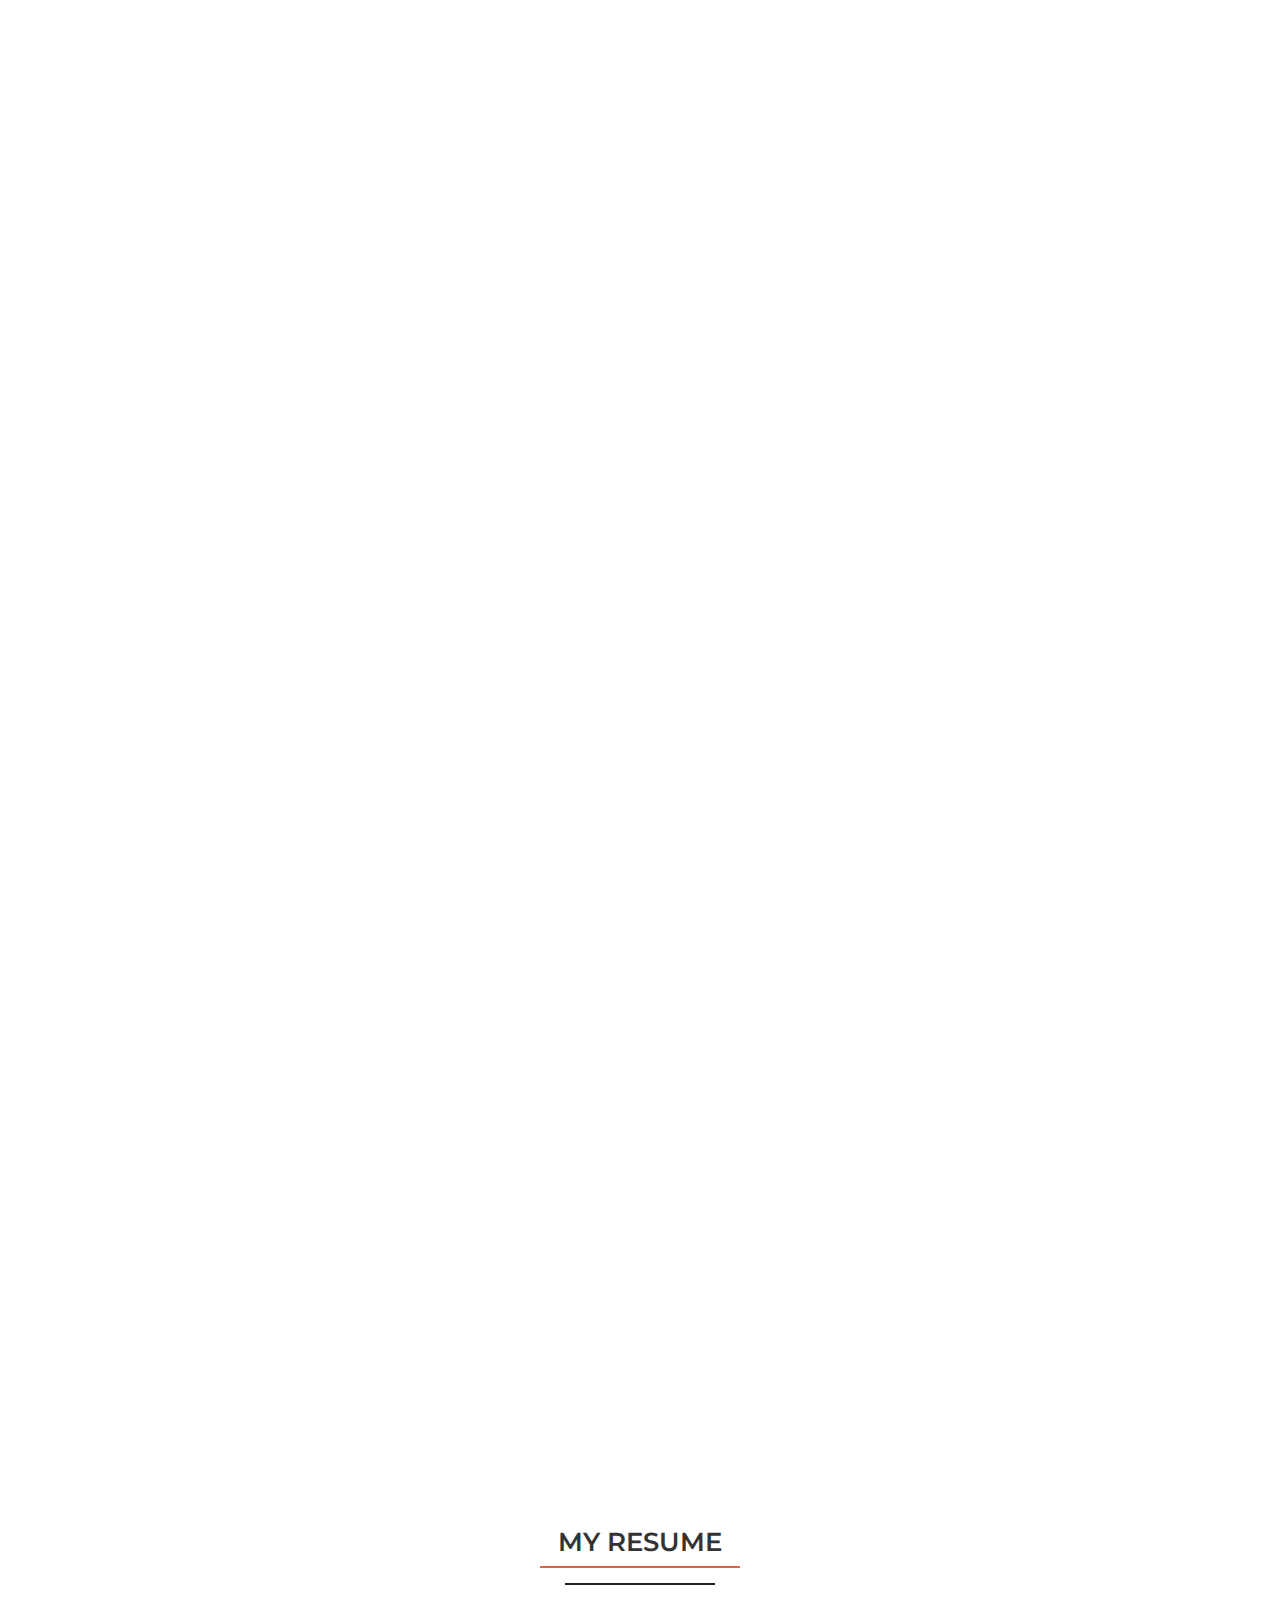
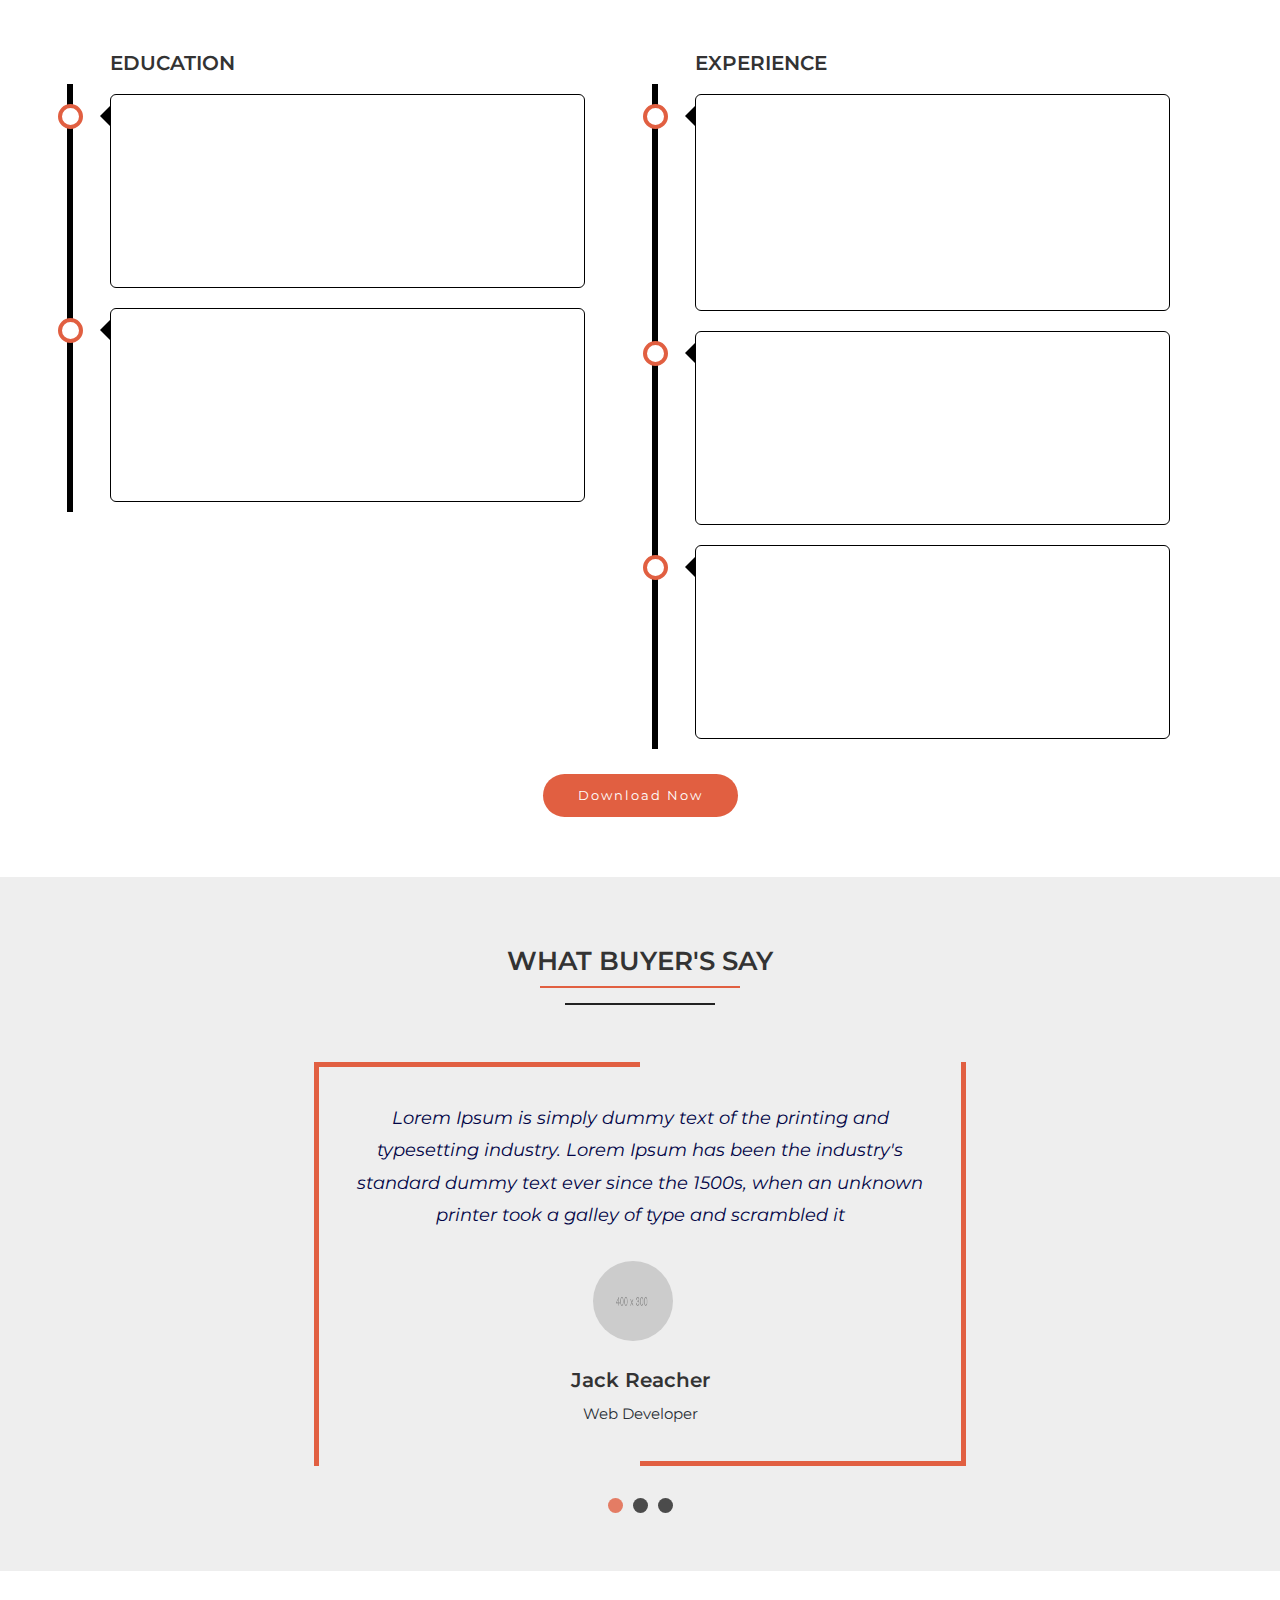
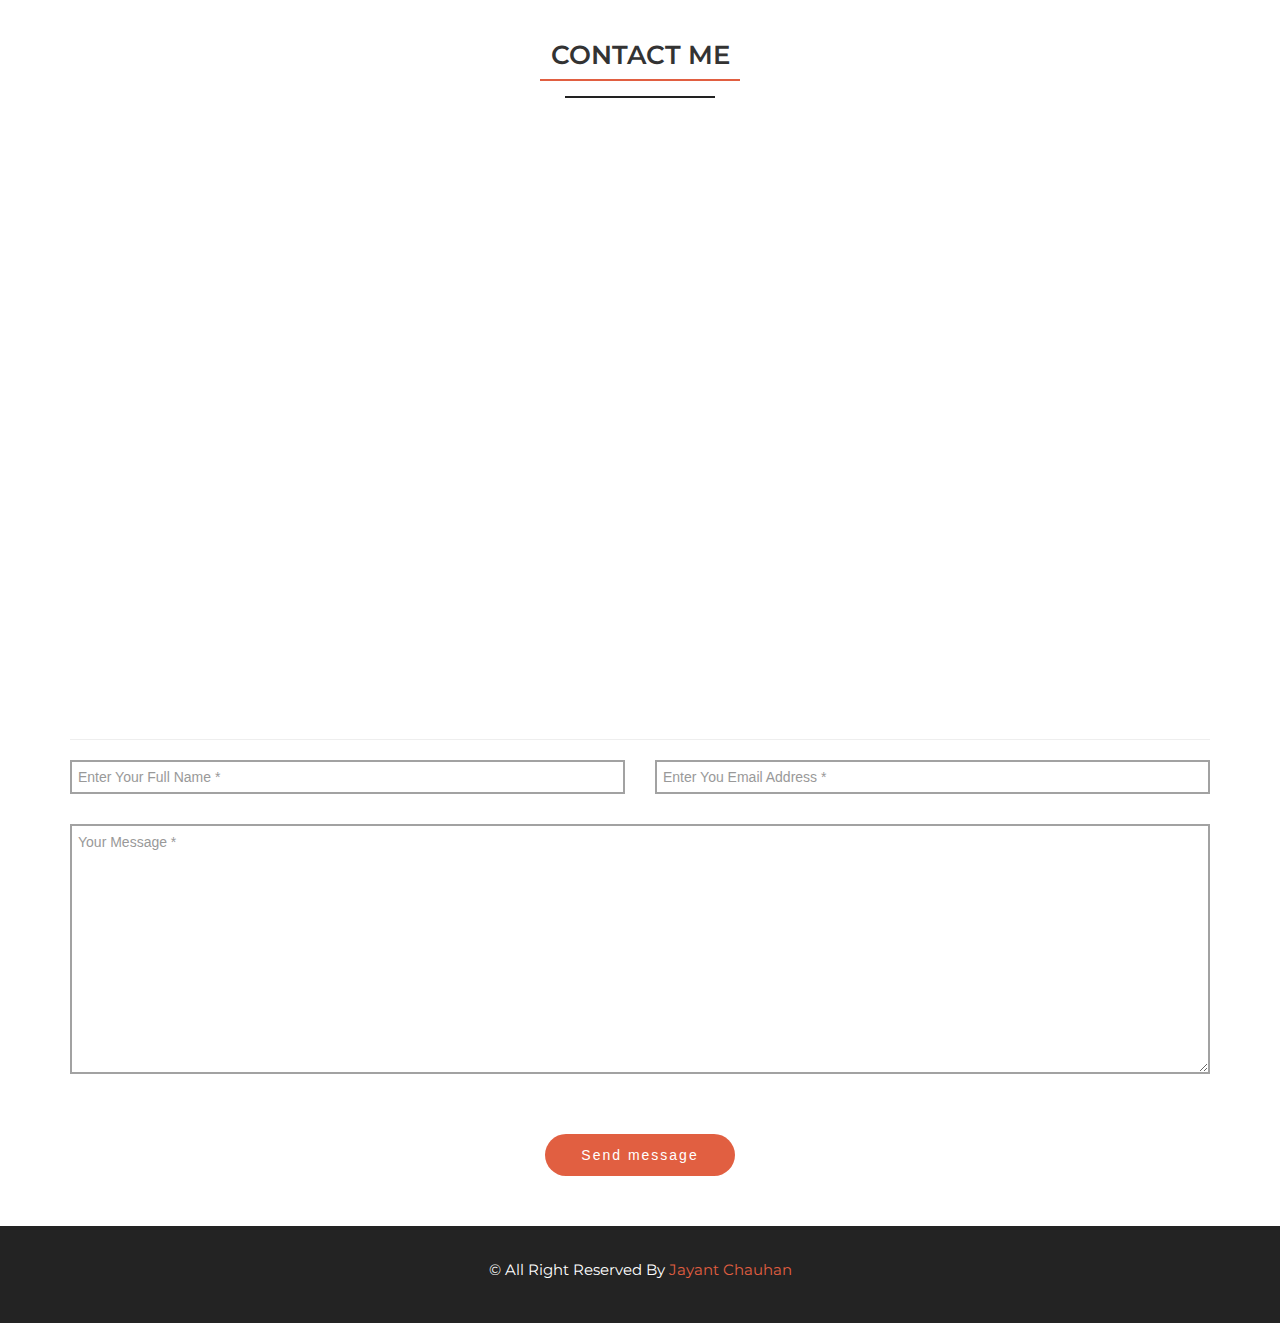
==== commit f44e4bbc: "Added new changes" ====
--- a/index.html
+++ b/index.html
@@ -1,423 +1,423 @@
-<!doctype html>
-<html lang="en">
-<head>
-    <meta charset="utf-8">
-    <meta http-equiv="x-ua-compatible" content="ie=edge">
-    <meta name="description"
-          content="Hi, I am Jayant. Software Scientist by day and Designer by night. What I like a most is to create spectacular highly engineered application.">
-    <meta name="keywords"
-          content="jayant,chauhan,software engineer,software scientist,coder,developer,computer engineer,designer">
-    <meta name="author" content="Jayant Chauhan">
-    <meta name="viewport" content="width=device-width, initial-scale=1">
-    <title>Jayant Chauhan</title>
-    <link rel="apple-touch-icon" sizes="57x57" href="favicon/apple-icon-57x57.png">
-    <link rel="apple-touch-icon" sizes="60x60" href="favicon/apple-icon-60x60.png">
-    <link rel="apple-touch-icon" sizes="72x72" href="favicon/apple-icon-72x72.png">
-    <link rel="apple-touch-icon" sizes="76x76" href="favicon/apple-icon-76x76.png">
-    <link rel="apple-touch-icon" sizes="114x114" href="favicon/apple-icon-114x114.png">
-    <link rel="apple-touch-icon" sizes="120x120" href="favicon/apple-icon-120x120.png">
-    <link rel="apple-touch-icon" sizes="144x144" href="favicon/apple-icon-144x144.png">
-    <link rel="apple-touch-icon" sizes="152x152" href="favicon/apple-icon-152x152.png">
-    <link rel="apple-touch-icon" sizes="180x180" href="favicon/apple-icon-180x180.png">
-    <link rel="icon" type="image/png" sizes="192x192" href="favicon/android-icon-192x192.png">
-    <link rel="icon" type="image/png" sizes="32x32" href="favicon/favicon-32x32.png">
-    <link rel="icon" type="image/png" sizes="96x96" href="favicon/favicon-96x96.png">
-    <link rel="icon" type="image/png" sizes="16x16" href="favicon/favicon-16x16.png">
-    <link rel="manifest" href="favicon/manifest.json">
-    <meta name="msapplication-TileColor" content="#ffffff">
-    <meta name="msapplication-TileImage" content="favicon/ms-icon-144x144.png">
-    <meta name="theme-color" content="#ffffff">
-    <link href="https://fonts.googleapis.com/css?family=Montserrat:300,400,500,700" rel="stylesheet">
-    <link rel="stylesheet" href="css/font-awesome.min.css">
-    <link rel="stylesheet" href="css/bootstrap.min.css">
-    <link rel="stylesheet" href="css/magnific-popup.css">
-    <link rel="stylesheet" href="css/owl.carousel.css">
-    <link rel="stylesheet" href="css/owl.theme.default.css">
-    <link rel="stylesheet" href="css/normalize.css">
-    <link rel="stylesheet" href="css/animate.css">
-    <link rel="stylesheet" href="css/style.css">
-    <link rel="stylesheet" href="css/responsive.css">
-</head>
-<body>
-<div class="loader_bg">
-    <div class="loader"></div>
-</div>
-<header class="nav-area navbar-fixed-top">
-    <div class="container">
-        <div class="row">
-            <div class="col-md-12">
-                <div class="main-menu">
-                    <div class="navbar navbar-cus">
-                        <div class="navbar-header">
-                            <!--<a href="index.html" class="navbar-brand">Jayant Chauhan</a>-->
-                            <button type="button" class="navbar-toggle" data-toggle="collapse"
-                                    data-target=".navbar-collapse">
-                                <span class="sr-only">Toggle navigation</span>
-                                <span class="icon-bar"></span>
-                                <span class="icon-bar"></span>
-                                <span class="icon-bar"></span>
-                            </button>
-                        </div>
-
-                        <div class="navbar-collapse collapse">
-                            <nav>
-                                <ul class="nav navbar-nav navbar-right">
-                                    <li class="active"><a class="smooth-menu" href="#home">Home</a></li>
-                                    <li><a class="smooth-menu" href="#about">About</a></li>
-                                    <li><a class="smooth-menu" href="#resume">Resume</a></li>
-                                    <li><a class="smooth-menu" href="#testimonial">Testimonial</a></li>
-                                    <li><a class="smooth-menu" href="#contact">Contact</a></li>
-                                </ul>
-                            </nav>
-                        </div>
-                    </div>
-                </div>
-            </div>
-        </div>
-    </div>
-</header>
-
-<div id="home"></div>
-<div class="banner-area" id="slider-area">
-    <div id="particles-js"></div>
-    <div class="banner-table">
-        <div class="banner-table-cell">
-            <div class="welcome-text">
-                <div class="container">
-                    <div class="row">
-                        <div class="col-md-12">
-                            <h2>Jayant Chauhan</h2>
-                            <div class="text-affect"></div>
-                            <p class="banner-btn"><a href="#contact">Contact Now</a></p>
-                            <div class="clearfix"></div>
-                            <div class="mouse-icon hidden-sm hidden-xs">
-                                <div class="wheel"></div>
-                            </div>
-                        </div>
-                    </div>
-                </div>
-            </div>
-        </div>
-    </div>
-</div>
-
-<div id="about" class="about-area section-padding">
-    <div class="container">
-        <div class="row">
-            <div class="col-xs-12 col-sm-5 col-md-5">
-                <div class="about-left wow fadeInDown" data-wow-delay="0.4s">
-                    <img src="images/about/myPhoto.png" alt="profile image">
-                </div>
-            </div>
-            <div class="col-xs-12 col-sm-7 col-md-7">
-                <div class="about-right wow fadeInDown" data-wow-delay="0.8s">
-                    <h1>I'm <span class="text-primary">Jayant Chauhan</span> and I'm a Full stack Developer</h1>
-                    <p>I'm a 23 year-old Indian Software Scientist working full time at Valens Data Labs. I
-                        have experience working with local clients along with clients from all around the world. I have
-                        vast knowledge in <strong>Java, Scala, Cassandra, Vaadin, React JS, React Native, Apache Spark,
-                            Elastic Search</strong>
-                        development and so on.</p>
-                    <p>
-                        Strengths include object oriented development skills, research and analysis skills,
-                        problem-solving skills, and extensive experience collaborating with cross functional
-                        environments.
-                    </p>
-                    <div class="socials">
-                        <ul>
-                            <li><a href="https://www.facebook.com/imjayantchauhan" target="_blank"><i
-                                    class="fa fa-facebook"></i></a></li>
-                            <li><a href="https://twitter.com/imjayantchauhan" target="_blank"><i
-                                    class="fa fa-twitter"></i></a></li>
-                            <li><a href="https://www.linkedin.com/in/iamjayantchauhan" target="_blank"><i
-                                    class="fa fa-linkedin"></i></a></li>
-                            <li><a href="https://github.com/iamjayantchauhan" target="_blank"><i
-                                    class="fa fa-github"></i></a></li>
-                            <li><a href="https://stackoverflow.com/users/7271034/jayant-chauhan" target="_blank"><i
-                                    class="fa fa-stack-overflow"></i></a></li>
-                        </ul>
-                    </div>
-                </div>
-            </div>
-        </div>
-    </div>
-</div>
-
-<div id="resume" class="resume-area section-padding">
-    <div class="container">
-        <div class="row">
-            <div class="col-md-12">
-                <div class="section-header">
-                    <h2>My Resume</h2>
-                    <p class="line1"></p>
-                    <p class="line2"></p>
-                </div>
-            </div>
-        </div>
-        <div class="row">
-            <div class="col-md-6">
-                <h5>Education</h5>
-                <div class="timeline">
-                    <div class="wrapper right">
-                        <div class="content">
-                            <div class="education-area wow fadeInDown" data-wow-delay="0.2s">
-                                <h6>2012-2016</h6>
-                                <h4>BE Computer Engineering</h4>
-                                <h3>GEC-Rajkot</h3>
-                                <p>Pursued bachelor in computer engineering with various interesting subjects. </p>
-                            </div>
-                        </div>
-                    </div>
-                    <div class="wrapper right">
-                        <div class="content">
-                            <div class="education-area wow fadeInDown" data-wow-delay="0.6s">
-                                <h6>2010-2012</h6>
-                                <h4>High School</h4>
-                                <h3>The School Of Science</h3>
-                                <p>Science education with Physics, Chemistry & Maths as primary subjects.
-                                </p>
-                            </div>
-                        </div>
-                    </div>
-                </div>
-            </div>
-            <div class="col-md-6">
-                <h5>Experience</h5>
-                <div class="timeline">
-                    <div class="wrapper right">
-                        <div class="content">
-                            <div class="experience-area wow fadeInDown" data-wow-delay="0.4s">
-                                <h6>July 2018-Present</h6>
-                                <h4 class="mb-2">Valens Data Labs</h4>
-                                <h3 class="mb-2">Software Scientist</h3>
-                                <p>To work on big data application to process massive amount of data, & To create highly
-                                    customizable and scalable applications.</p>
-                            </div>
-                        </div>
-                    </div>
-                    <div class="wrapper right">
-                        <div class="content">
-                            <div class="experience-area wow fadeInDown" data-wow-delay="0.8s">
-                                <h6>Oct 2017-July 2018</h6>
-                                <h4 class="mb-2">Levaral</h4>
-                                <h3 class="mb-2">Software Engineer</h3>
-                                <p>Create highly standalone mobile & web application with React JS, React Native.</p>
-                            </div>
-                        </div>
-                    </div>
-                    <div class="wrapper right">
-                        <div class="content">
-                            <div class="experience-area wow fadeInDown" data-wow-delay="0.8s">
-                                <h6>August 2016-September 2017</h6>
-                                <h4 class="mb-2">Sohum Tech Innovation Pvt Ltd</h4>
-                                <h3 class="mb-2">Software Engineer</h3>
-                                <p>To work on big data application which can process massive amount of data.</p>
-                            </div>
-                        </div>
-                    </div>
-                </div>
-            </div>
-            <div class="row text-center">
-                <p class="banner-btn"><a href="#contact">Download Now</a></p>
-            </div>
-        </div>
-    </div>
-</div>
-
-<div id="testimonial" class="testimonial-area section-padding">
-    <div class="container">
-        <div class="row">
-            <div class="col-md-12">
-                <div class="section-header">
-                    <h2>What Buyer's Say</h2>
-                    <p class="line1"></p>
-                    <p class="line2"></p>
-                </div>
-            </div>
-        </div>
-        <div class="row">
-            <div class="col-xs-12 col-md-8 col-md-offset-2">
-                <div id="testimonial-slider" class="owl-carousel">
-                    <div class="single-testimonial">
-                        <div class="testimonial-content">
-                            <p>Lorem Ipsum is simply dummy text of the printing and typesetting industry. Lorem Ipsum
-                                has been the industry's standard dummy text ever since the 1500s, when an unknown
-                                printer took a galley of type and scrambled it</p>
-                        </div> <!--copy and paste the best review you have got from buyer inside p tag-->
-                        <div class="pic">
-                            <img src="images/testimonial/1.png" alt="testimonial image">
-                            <!--here you can change image-->
-                        </div>
-                        <div class="testimonial-title">
-                            <h3>Jack Reacher</h3> <!--you can change the reviewer name here-->
-                            <small>Web Developer</small> <!--reviewer's designation-->
-                        </div>
-                    </div>
-
-                    <div class="single-testimonial">
-                        <div class="testimonial-content">
-                            <p>Lorem Ipsum is simply dummy text of the printing and typesetting industry. Lorem Ipsum
-                                has been the industry's standard dummy text ever since the 1500s, when an unknown
-                                printer took a galley of type and scrambled it</p>
-                        </div> <!--copy and paste the best review you have got from buyer inside p tag-->
-                        <div class="pic">
-                            <img src="images/testimonial/2.png" alt="testimonial image">
-                            <!--here you can change image-->
-                        </div>
-                        <div class="testimonial-title">
-                            <h3>David Doe</h3> <!--you can change the reviewer name here-->
-                            <small>Web Designer</small> <!--reviewer's designation-->
-                        </div>
-                    </div>
-
-                    <div class="single-testimonial">
-                        <div class="testimonial-content">
-                            <p>Lorem Ipsum is simply dummy text of the printing and typesetting industry. Lorem Ipsum
-                                has been the industry's standard dummy text ever since the 1500s, when an unknown
-                                printer took a galley of type and scrambled it</p>
-                        </div> <!--copy and paste the best review you have got from buyer inside p tag-->
-                        <div class="pic">
-                            <img src="images/testimonial/3.png" alt="testimonial image">
-                            <!--here you can change image-->
-                        </div>
-                        <div class="testimonial-title">
-                            <h3>Shane Doe</h3> <!--you can change the reviewer name here-->
-                            <small>PHP Developer</small> <!--reviewer's designation-->
-                        </div>
-                    </div>
-                </div>
-            </div>
-        </div>
-    </div>
-</div>
-
-<div id="contact" class="contact-area section-padding">
-    <div class="container">
-        <div class="row">
-            <div class="section-header">
-                <h2>contact me</h2>
-                <p class="line1"></p>
-                <p class="line2"></p>
-            </div>
-        </div>
-
-        <div class="row">
-            <div class="col-md-12 col-lg-12">
-                <div class="top-contact">
-                    <div class="row">
-                        <div class="col-sm-4 col-md-4">
-                            <div class="top-contact-text wow fadeInDown" data-wow-delay="0.2s">
-                                <div class="contact-icon">
-                                    <ul>
-                                        <li><a href="#"><i class="fa fa-map-marker"></i></a></li>
-                                    </ul>
-                                </div>
-                                <h2>Address / Street</h2>
-                                <p>Chamunda Nagar, Rajkot</p>
-                            </div>
-                        </div>
-                        <div class="col-sm-4 col-md-4">
-                            <div class="top-contact-text wow fadeInDown" data-wow-delay="0.4s">
-                                <div class="contact-icon">
-                                    <ul>
-                                        <li><a href="#"><i class="fa fa-phone"></i></a></li>
-                                    </ul>
-                                </div>
-                                <h2>Contact Number</h2>
-                                <p>+91 84011 98327</p>
-                            </div>
-                        </div>
-                        <div class="col-sm-4 col-md-4">
-                            <div class="top-contact-text wow fadeInDown" data-wow-delay="0.6s">
-                                <div class="contact-icon">
-                                    <ul>
-                                        <li><a href="#"><i class="fa fa-globe"></i></a></li>
-                                    </ul>
-                                </div>
-
-                                <h2>Website Address</h2>
-                                <p>www.jayantchauhan.com</p>
-                            </div>
-                        </div>
-                    </div>
-                </div>
-            </div>
-        </div>
-
-        <div class="row">
-            <div class="col-md-12 col-lg-12">
-                <iframe src="https://www.google.com/maps/embed?pb=!1m18!1m12!1m3!1d3692.12926050701!2d70.78158351495425!3d22.27309288533775!2m3!1f0!2f0!3f0!3m2!1i1024!2i768!4f13.1!3m3!1m2!1s0x3959ca416849d0cd%3A0x98f8bf4c3e7d0a1!2sJayant+Chauhan!5e0!3m2!1sen!2sin!4v1539571320141"
-                        width="100%" height="400" frameborder="0" style="border:0" allowfullscreen></iframe>
-            </div>
-        </div>
-
-        <hr/>
-
-        <div class="row">
-            <div class="col-xs-12 col-sm-12 col-md-12 col-lg-12 box-contact-form">
-                <form id="contact-form" method="post" action="contact.php">
-                    <div class="messages"></div>
-                    <div class="controls">
-                        <div class="row">
-                            <div class="col-md-6">
-                                <div class="form-group">
-                                    <input id="form_name" type="text" name="name" class="form-control"
-                                           placeholder="Enter Your Full Name *" required="required"
-                                           data-error="Fullname is required.">
-                                    <div class="help-block with-errors"></div>
-                                </div>
-                            </div>
-                            <div class="col-md-6">
-                                <div class="form-group">
-                                    <input id="form_email" type="email" name="email" class="form-control"
-                                           placeholder="Enter You Email Address *" required="required"
-                                           data-error="Valid email address is required.">
-                                    <div class="help-block with-errors"></div>
-                                </div>
-                            </div>
-                        </div>
-                        <div class="row">
-                            <div class="col-md-12">
-                                <div class="form-group">
-                                    <textarea id="form_message" name="message" class="form-control"
-                                              placeholder="Your Message *" rows="4" required="required"
-                                              data-error="Leave a message for me"></textarea>
-                                    <div class="help-block with-errors"></div>
-                                </div>
-                            </div>
-                            <div class="col-md-12 text-center">
-                                <button class="btn btn-send" value="">Send message</button>
-                            </div>
-                        </div>
-                    </div>
-                </form>
-            </div>
-        </div>
-    </div>
-</div>
-
-<div class="footer-area">
-    <div class="container">
-        <div class="row">
-            <div class="col-xs-12 col-sm-12 col-md-12 col-lg-12 text-center">
-                <p>&copy; All Right Reserved By <a href="https://www.jayantchauhan.com/" target="_blank">Jayant
-                    Chauhan</a>
-                </p>
-            </div>
-        </div>
-    </div>
-</div>
-
-<script src="js/jquery-3.2.1.min.js"></script>
-<script src="js/bootstrap.min.js"></script>
-<script src="js/jquery.magnific-popup.js"></script>
-<script src="js/owl.carousel.js"></script>
-<script src="js/wow.min.js"></script>
-<script src="js/owl.carousel.js"></script>
-<script src="js/typed.js"></script>
-<script src="js/particles.js"></script>
-<script src="js/app.js"></script>
-<script src="js/validator.js"></script>
-<script src="js/contact.js"></script>
-<script src="js/main.js"></script>
-</body>
-</html>
+<!doctype html>
+<html lang="en">
+<head>
+    <meta charset="utf-8">
+    <meta http-equiv="x-ua-compatible" content="ie=edge">
+    <meta name="description"
+          content="Hi, I am Jayant. Software Scientist by day and Designer by night. What I like a most is to create spectacular highly engineered application.">
+    <meta name="keywords"
+          content="jayant,chauhan,software engineer,software scientist,coder,developer,computer engineer,designer">
+    <meta name="author" content="Jayant Chauhan">
+    <meta name="viewport" content="width=device-width, initial-scale=1">
+    <title>Jayant Chauhan</title>
+    <link rel="apple-touch-icon" sizes="57x57" href="favicon/apple-icon-57x57.png">
+    <link rel="apple-touch-icon" sizes="60x60" href="favicon/apple-icon-60x60.png">
+    <link rel="apple-touch-icon" sizes="72x72" href="favicon/apple-icon-72x72.png">
+    <link rel="apple-touch-icon" sizes="76x76" href="favicon/apple-icon-76x76.png">
+    <link rel="apple-touch-icon" sizes="114x114" href="favicon/apple-icon-114x114.png">
+    <link rel="apple-touch-icon" sizes="120x120" href="favicon/apple-icon-120x120.png">
+    <link rel="apple-touch-icon" sizes="144x144" href="favicon/apple-icon-144x144.png">
+    <link rel="apple-touch-icon" sizes="152x152" href="favicon/apple-icon-152x152.png">
+    <link rel="apple-touch-icon" sizes="180x180" href="favicon/apple-icon-180x180.png">
+    <link rel="icon" type="image/png" sizes="192x192" href="favicon/android-icon-192x192.png">
+    <link rel="icon" type="image/png" sizes="32x32" href="favicon/favicon-32x32.png">
+    <link rel="icon" type="image/png" sizes="96x96" href="favicon/favicon-96x96.png">
+    <link rel="icon" type="image/png" sizes="16x16" href="favicon/favicon-16x16.png">
+    <link rel="manifest" href="favicon/manifest.json">
+    <meta name="msapplication-TileColor" content="#ffffff">
+    <meta name="msapplication-TileImage" content="favicon/ms-icon-144x144.png">
+    <meta name="theme-color" content="#ffffff">
+    <link href="https://fonts.googleapis.com/css?family=Montserrat:300,400,500,700" rel="stylesheet">
+    <link rel="stylesheet" href="css/font-awesome.min.css">
+    <link rel="stylesheet" href="css/bootstrap.min.css">
+    <link rel="stylesheet" href="css/magnific-popup.css">
+    <link rel="stylesheet" href="css/owl.carousel.css">
+    <link rel="stylesheet" href="css/owl.theme.default.css">
+    <link rel="stylesheet" href="css/normalize.css">
+    <link rel="stylesheet" href="css/animate.css">
+    <link rel="stylesheet" href="css/style.css">
+    <link rel="stylesheet" href="css/responsive.css">
+</head>
+<body>
+<div class="loader_bg">
+    <div class="loader"></div>
+</div>
+<header class="nav-area navbar-fixed-top">
+    <div class="container">
+        <div class="row">
+            <div class="col-md-12">
+                <div class="main-menu">
+                    <div class="navbar navbar-cus">
+                        <div class="navbar-header">
+                            <!--<a href="index.html" class="navbar-brand">Jayant Chauhan</a>-->
+                            <button type="button" class="navbar-toggle" data-toggle="collapse"
+                                    data-target=".navbar-collapse">
+                                <span class="sr-only">Toggle navigation</span>
+                                <span class="icon-bar"></span>
+                                <span class="icon-bar"></span>
+                                <span class="icon-bar"></span>
+                            </button>
+                        </div>
+
+                        <div class="navbar-collapse collapse">
+                            <nav>
+                                <ul class="nav navbar-nav navbar-right">
+                                    <li class="active"><a class="smooth-menu" href="#home">Home</a></li>
+                                    <li><a class="smooth-menu" href="#about">About</a></li>
+                                    <li><a class="smooth-menu" href="#resume">Resume</a></li>
+                                    <li><a class="smooth-menu" href="#testimonial">Testimonial</a></li>
+                                    <li><a class="smooth-menu" href="#contact">Contact</a></li>
+                                </ul>
+                            </nav>
+                        </div>
+                    </div>
+                </div>
+            </div>
+        </div>
+    </div>
+</header>
+
+<div id="home"></div>
+<div class="banner-area" id="slider-area">
+    <div id="particles-js"></div>
+    <div class="banner-table">
+        <div class="banner-table-cell">
+            <div class="welcome-text">
+                <div class="container">
+                    <div class="row">
+                        <div class="col-md-12">
+                            <h2>Jayant Chauhan</h2>
+                            <div class="text-affect"></div>
+                            <p class="banner-btn"><a href="#contact">Contact Now</a></p>
+                            <div class="clearfix"></div>
+                            <div class="mouse-icon hidden-sm hidden-xs">
+                                <div class="wheel"></div>
+                            </div>
+                        </div>
+                    </div>
+                </div>
+            </div>
+        </div>
+    </div>
+</div>
+
+<div id="about" class="about-area section-padding">
+    <div class="container">
+        <div class="row">
+            <div class="col-xs-12 col-sm-5 col-md-5">
+                <div class="about-left wow fadeInDown" data-wow-delay="0.4s">
+                    <img src="images/about/myPhoto.png" alt="profile image">
+                </div>
+            </div>
+            <div class="col-xs-12 col-sm-7 col-md-7">
+                <div class="about-right wow fadeInDown" data-wow-delay="0.8s">
+                    <h1>I'm <span class="text-primary">Jayant Chauhan</span> and I'm a Full stack Developer</h1>
+                    <p>I'm a 23 year-old Indian Software Scientist working full time at Valens Data Labs. I
+                        have experience working with local clients along with clients from all around the world. I have
+                        vast knowledge in <strong>Java, Scala, Cassandra, Vaadin, React JS, React Native, Apache Spark,
+                            Elastic Search</strong>
+                        development and so on.</p>
+                    <p>
+                        Strengths include object oriented development skills, research and analysis skills,
+                        problem-solving skills, and extensive experience collaborating with cross functional
+                        environments.
+                    </p>
+                    <div class="socials">
+                        <ul>
+                            <li><a href="https://www.facebook.com/imjayantchauhan" target="_blank"><i
+                                    class="fa fa-facebook"></i></a></li>
+                            <li><a href="https://twitter.com/imjayantchauhan" target="_blank"><i
+                                    class="fa fa-twitter"></i></a></li>
+                            <li><a href="https://www.linkedin.com/in/iamjayantchauhan" target="_blank"><i
+                                    class="fa fa-linkedin"></i></a></li>
+                            <li><a href="https://github.com/iamjayantchauhan" target="_blank"><i
+                                    class="fa fa-github"></i></a></li>
+                            <li><a href="https://stackoverflow.com/users/7271034/jayant-chauhan" target="_blank"><i
+                                    class="fa fa-stack-overflow"></i></a></li>
+                        </ul>
+                    </div>
+                </div>
+            </div>
+        </div>
+    </div>
+</div>
+
+<div id="resume" class="resume-area section-padding">
+    <div class="container">
+        <div class="row">
+            <div class="col-md-12">
+                <div class="section-header">
+                    <h2>My Resume</h2>
+                    <p class="line1"></p>
+                    <p class="line2"></p>
+                </div>
+            </div>
+        </div>
+        <div class="row">
+            <div class="col-md-6">
+                <h5>Education</h5>
+                <div class="timeline">
+                    <div class="wrapper right">
+                        <div class="content">
+                            <div class="education-area wow fadeInDown" data-wow-delay="0.2s">
+                                <h6>2012-2016</h6>
+                                <h4>BE Computer Engineering</h4>
+                                <h3>GEC-Rajkot</h3>
+                                <p>Pursued bachelor in computer engineering with various interesting subjects. </p>
+                            </div>
+                        </div>
+                    </div>
+                    <div class="wrapper right">
+                        <div class="content">
+                            <div class="education-area wow fadeInDown" data-wow-delay="0.6s">
+                                <h6>2010-2012</h6>
+                                <h4>High School</h4>
+                                <h3>The School Of Science</h3>
+                                <p>Science education with Physics, Chemistry & Maths as primary subjects.
+                                </p>
+                            </div>
+                        </div>
+                    </div>
+                </div>
+            </div>
+            <div class="col-md-6">
+                <h5>Experience</h5>
+                <div class="timeline">
+                    <div class="wrapper right">
+                        <div class="content">
+                            <div class="experience-area wow fadeInDown" data-wow-delay="0.4s">
+                                <h6>July 2018-Present</h6>
+                                <h4 class="mb-2">Valens Data Labs</h4>
+                                <h3 class="mb-2">Software Scientist</h3>
+                                <p>To work on big data application to process massive amount of data, & To create highly
+                                    customizable and scalable applications.</p>
+                            </div>
+                        </div>
+                    </div>
+                    <div class="wrapper right">
+                        <div class="content">
+                            <div class="experience-area wow fadeInDown" data-wow-delay="0.8s">
+                                <h6>Oct 2017-July 2018</h6>
+                                <h4 class="mb-2">Levaral</h4>
+                                <h3 class="mb-2">Software Engineer</h3>
+                                <p>Create highly standalone mobile & web application with React JS, React Native.</p>
+                            </div>
+                        </div>
+                    </div>
+                    <div class="wrapper right">
+                        <div class="content">
+                            <div class="experience-area wow fadeInDown" data-wow-delay="0.8s">
+                                <h6>August 2016-September 2017</h6>
+                                <h4 class="mb-2">Sohum Tech Innovation Pvt Ltd</h4>
+                                <h3 class="mb-2">Software Engineer</h3>
+                                <p>To work on big data application which can process massive amount of data.</p>
+                            </div>
+                        </div>
+                    </div>
+                </div>
+            </div>
+            <div class="row text-center">
+                <p class="banner-btn"><a href="/assets/JayantResume.pdf" download>Download Now</a></p>
+            </div>
+        </div>
+    </div>
+</div>
+
+<div id="testimonial" class="testimonial-area section-padding">
+    <div class="container">
+        <div class="row">
+            <div class="col-md-12">
+                <div class="section-header">
+                    <h2>What Buyer's Say</h2>
+                    <p class="line1"></p>
+                    <p class="line2"></p>
+                </div>
+            </div>
+        </div>
+        <div class="row">
+            <div class="col-xs-12 col-md-8 col-md-offset-2">
+                <div id="testimonial-slider" class="owl-carousel">
+                    <div class="single-testimonial">
+                        <div class="testimonial-content">
+                            <p>Lorem Ipsum is simply dummy text of the printing and typesetting industry. Lorem Ipsum
+                                has been the industry's standard dummy text ever since the 1500s, when an unknown
+                                printer took a galley of type and scrambled it</p>
+                        </div> <!--copy and paste the best review you have got from buyer inside p tag-->
+                        <div class="pic">
+                            <img src="images/testimonial/1.png" alt="testimonial image">
+                            <!--here you can change image-->
+                        </div>
+                        <div class="testimonial-title">
+                            <h3>Jack Reacher</h3> <!--you can change the reviewer name here-->
+                            <small>Web Developer</small> <!--reviewer's designation-->
+                        </div>
+                    </div>
+
+                    <div class="single-testimonial">
+                        <div class="testimonial-content">
+                            <p>Lorem Ipsum is simply dummy text of the printing and typesetting industry. Lorem Ipsum
+                                has been the industry's standard dummy text ever since the 1500s, when an unknown
+                                printer took a galley of type and scrambled it</p>
+                        </div> <!--copy and paste the best review you have got from buyer inside p tag-->
+                        <div class="pic">
+                            <img src="images/testimonial/2.png" alt="testimonial image">
+                            <!--here you can change image-->
+                        </div>
+                        <div class="testimonial-title">
+                            <h3>David Doe</h3> <!--you can change the reviewer name here-->
+                            <small>Web Designer</small> <!--reviewer's designation-->
+                        </div>
+                    </div>
+
+                    <div class="single-testimonial">
+                        <div class="testimonial-content">
+                            <p>Lorem Ipsum is simply dummy text of the printing and typesetting industry. Lorem Ipsum
+                                has been the industry's standard dummy text ever since the 1500s, when an unknown
+                                printer took a galley of type and scrambled it</p>
+                        </div> <!--copy and paste the best review you have got from buyer inside p tag-->
+                        <div class="pic">
+                            <img src="images/testimonial/3.png" alt="testimonial image">
+                            <!--here you can change image-->
+                        </div>
+                        <div class="testimonial-title">
+                            <h3>Shane Doe</h3> <!--you can change the reviewer name here-->
+                            <small>PHP Developer</small> <!--reviewer's designation-->
+                        </div>
+                    </div>
+                </div>
+            </div>
+        </div>
+    </div>
+</div>
+
+<div id="contact" class="contact-area section-padding">
+    <div class="container">
+        <div class="row">
+            <div class="section-header">
+                <h2>contact me</h2>
+                <p class="line1"></p>
+                <p class="line2"></p>
+            </div>
+        </div>
+
+        <div class="row">
+            <div class="col-md-12 col-lg-12">
+                <div class="top-contact">
+                    <div class="row">
+                        <div class="col-sm-4 col-md-4">
+                            <div class="top-contact-text wow fadeInDown" data-wow-delay="0.2s">
+                                <div class="contact-icon">
+                                    <ul>
+                                        <li><a href="#"><i class="fa fa-map-marker"></i></a></li>
+                                    </ul>
+                                </div>
+                                <h2>Address / Street</h2>
+                                <p>Chamunda Nagar, Rajkot</p>
+                            </div>
+                        </div>
+                        <div class="col-sm-4 col-md-4">
+                            <div class="top-contact-text wow fadeInDown" data-wow-delay="0.4s">
+                                <div class="contact-icon">
+                                    <ul>
+                                        <li><a href="#"><i class="fa fa-phone"></i></a></li>
+                                    </ul>
+                                </div>
+                                <h2>Contact Number</h2>
+                                <p>+91 84011 98327</p>
+                            </div>
+                        </div>
+                        <div class="col-sm-4 col-md-4">
+                            <div class="top-contact-text wow fadeInDown" data-wow-delay="0.6s">
+                                <div class="contact-icon">
+                                    <ul>
+                                        <li><a href="#"><i class="fa fa-globe"></i></a></li>
+                                    </ul>
+                                </div>
+
+                                <h2>Website Address</h2>
+                                <p>www.jayantchauhan.com</p>
+                            </div>
+                        </div>
+                    </div>
+                </div>
+            </div>
+        </div>
+
+        <div class="row">
+            <div class="col-md-12 col-lg-12">
+                <iframe src="https://www.google.com/maps/embed?pb=!1m18!1m12!1m3!1d3692.12926050701!2d70.78158351495425!3d22.27309288533775!2m3!1f0!2f0!3f0!3m2!1i1024!2i768!4f13.1!3m3!1m2!1s0x3959ca416849d0cd%3A0x98f8bf4c3e7d0a1!2sJayant+Chauhan!5e0!3m2!1sen!2sin!4v1539571320141"
+                        width="100%" height="400" frameborder="0" style="border:0" allowfullscreen></iframe>
+            </div>
+        </div>
+
+        <hr/>
+
+        <div class="row">
+            <div class="col-xs-12 col-sm-12 col-md-12 col-lg-12 box-contact-form">
+                <form id="contact-form" method="post" action="contact.php">
+                    <div class="messages"></div>
+                    <div class="controls">
+                        <div class="row">
+                            <div class="col-md-6">
+                                <div class="form-group">
+                                    <input id="form_name" type="text" name="name" class="form-control"
+                                           placeholder="Enter Your Full Name *" required="required"
+                                           data-error="Fullname is required.">
+                                    <div class="help-block with-errors"></div>
+                                </div>
+                            </div>
+                            <div class="col-md-6">
+                                <div class="form-group">
+                                    <input id="form_email" type="email" name="email" class="form-control"
+                                           placeholder="Enter You Email Address *" required="required"
+                                           data-error="Valid email address is required.">
+                                    <div class="help-block with-errors"></div>
+                                </div>
+                            </div>
+                        </div>
+                        <div class="row">
+                            <div class="col-md-12">
+                                <div class="form-group">
+                                    <textarea id="form_message" name="message" class="form-control"
+                                              placeholder="Your Message *" rows="4" required="required"
+                                              data-error="Leave a message for me"></textarea>
+                                    <div class="help-block with-errors"></div>
+                                </div>
+                            </div>
+                            <div class="col-md-12 text-center">
+                                <button class="btn btn-send" value="">Send message</button>
+                            </div>
+                        </div>
+                    </div>
+                </form>
+            </div>
+        </div>
+    </div>
+</div>
+
+<div class="footer-area">
+    <div class="container">
+        <div class="row">
+            <div class="col-xs-12 col-sm-12 col-md-12 col-lg-12 text-center">
+                <p>&copy; All Right Reserved By <a href="https://www.jayantchauhan.com/" target="_blank">Jayant
+                    Chauhan</a>
+                </p>
+            </div>
+        </div>
+    </div>
+</div>
+
+<script src="js/jquery-3.2.1.min.js"></script>
+<script src="js/bootstrap.min.js"></script>
+<script src="js/jquery.magnific-popup.js"></script>
+<script src="js/owl.carousel.js"></script>
+<script src="js/wow.min.js"></script>
+<script src="js/owl.carousel.js"></script>
+<script src="js/typed.js"></script>
+<script src="js/particles.js"></script>
+<script src="js/app.js"></script>
+<script src="js/validator.js"></script>
+<script src="js/contact.js"></script>
+<script src="js/main.js"></script>
+</body>
+</html>
--- a/css/responsive.css
+++ b/css/responsive.css
@@ -1,326 +1,326 @@
-/* =================================================
-
-Template Name:  Natasha - Personal Responsive Bootstrap Template
-Author: MouriTheme
-Version: 1.0
-Design and Developed by: MouriTheme
-
-NB: This is the responsive stylesheet of this theme.
-
-=================================================== */
-
-
-/* Medium Layout: 1280px. */
-@media only screen and (min-width: 992px) and (max-width: 1200px) {
-    .banner-area {
-        height: 100%;
-    }
-}
-
-/* Tablet Layout: 768px. */
-@media only screen and (min-width: 768px) and (max-width: 991px) {
-    .section-padding {
-        padding: 35px 0;
-    }
-
-    .navbar-nav {
-        margin: 15px 0;
-    }
-
-    .navbar-brand {
-        padding: 20px 0;
-    }
-
-    .navbar-nav > li > a {
-        line-height: 0;
-    }
-
-    .nav > li > a {
-        padding: 10px 8px;
-        font-size: 11px;
-    }
-
-    .text-affect, .typed-cursor {
-        font-size: 4.5em;
-    }
-
-    .mouse-icon {
-        bottom: -320px;
-    }
-
-    .banner-area {
-        height: 600px;
-    }
-    .about-right h1 {
-        font-size: 20px;
-        line-height: 30px;
-    }
-
-    .about-text p {
-        line-height: 1.7em;
-    }
-
-    .single-services {
-        margin-bottom: 30px;
-    }
-
-    .testimonial-content p {
-        font-size: 16px;
-    }
-
-    .contact-area {
-        background-position: inherit;
-    }
-    .socials a {
-        height: 35px;
-        width: 35px;
-        font-size: 16px;
-        line-height: 2;
-    }
-    .socials {
-        margin-top: 30px;
-    }
-    .single-invite p {
-        width: 90%;
-    }
-    .services-content h3 {
-        line-height: 0.9;
-    }
-    .services-content h3 {
-        line-height: 0.9;
-        font-weight: 500;
-        font-size: 18px;
-    }
-    .single-invite h2 {
-        font-size: 23px;
-        line-height: 35px;
-    }
-}
-
-/* Mobile Layout: 320px. */
-@media only screen and (max-width: 767px) {
-    .section-padding {
-        padding: 50px 0;
-    }
-
-    .section-header {
-        margin-bottom: 15%;
-    }
-
-    .section-header h2 {
-        font-size: 22px;
-    }
-
-    .navbar-toggle .icon-bar {
-        background: #E15F41;
-    }
-
-    .navbar-nav {
-        float: right;
-        margin: 11px 21px;
-        margin-right: 32%;
-        display: inherit;
-        width: 200px;
-        background-color: transparent;
-    }
-
-    .navbar-nav li {
-        float: left;
-        margin: 9px 50px;
-        display: inherit;
-        width: 100%;
-    }
-
-    .nav > li > a {
-        padding: 5px 10px;
-    }
-
-    .navbar-fixed-top .navbar-collapse {
-        height: 740px;
-        background-color: rgba(0, 0, 0, 0.9);
-    }
-
-    .navbar-fixed-top .navbar-collapse {
-        max-height: 100%;
-    }
-
-    .sticky_navigation .nav li a {
-        color: #ffffff;
-    }
-
-    .mouse-icon {
-        bottom: -125px;
-    }
-
-    .navbar-nav {
-        text-align: center;
-    }
-
-    .banner-btn a {
-        padding: 7px 20px;
-        letter-spacing: 0;
-    }
-
-    .socials {
-        text-align: center;
-        margin-top: 10%;
-    }
-    .socials li {
-        margin-right: 18px;
-    }
-
-    .socials a {
-        height: 35px;
-        width: 35px;
-        line-height: 2;
-        text-align: center;
-    }
-    .about-left {
-        box-shadow: none;
-    }
-    .about-right h1 {
-        border-left: none;
-        padding-left: 0;
-        font-size: 18px;
-        line-height: 30px;
-    }
-
-    .single-services {
-        margin-bottom: 30px;
-    }
-
-    .timeline::after {
-        margin-left: -33px;
-    }
-    .wrapper {
-        padding-left: 25px;
-        padding-right: 10px;
-    }
-    .wrapper::before {
-        left: 11px;
-        border: medium solid #000000;
-        border-color: transparent #000000 transparent transparent;
-    }
-    #resume h4 {
-        line-height: 25px;
-    }
-    #resume h5 {
-        margin-top: 15px;
-    }
-    .right::before {
-        border-width: 15px 15px 15px 0;
-    }
-    .wrapper::after {
-        top: 25px;
-    }
-
-    .single-testimonial {
-        margin: 0px 0px 30px 0px;
-    }
-
-    .testimonial-content p {
-        font-size: 15px;
-        text-align: justify;
-    }
-
-    .contact-area .form-control {
-        font-size: 11px;
-    }
-
-    .contact-area {
-        background-position: inherit;
-    }
-
-    .single-invite h2 {
-        font-size: 18px;
-    }
-    .single-invite p {
-        width: 90%;
-    }
-    .gallery-items {
-        margin-bottom: 15px;
-    }
-    .welcome-text h2 {
-        font-size: 1.5em;
-    }
-    .text-affect, .typed-cursor {
-        font-size: 1.5em;
-    }
-
-    .timeline::after {
-        margin-left: -2px;
-    }
-    .single-invite h2 {
-        width: 90%;
-        margin: 0 auto 10px;
-    }
-
-}
-
-/* Wide Mobile Layout: 480px. */
-@media only screen and (min-width: 480px) and (max-width: 767px) {
-
-    .text-affect, .typed-cursor {
-        font-size: 1.5em;
-    }
-
-    .single-portfolio img {
-        width: 100%;
-    }
-
-    .navbar-toggle .icon-bar {
-        background: #E15F41;
-    }
-
-    .mouse-icon {
-        bottom: -300px;
-    }
-
-    .contact-area {
-        background-position: inherit;
-    }
-}
-
-
-@media only screen and (min-width: 360px) and (max-width: 767px){
-    .text-affect, .typed-cursor {
-        font-size: 2.5em;
-    }
-}
-
-@media only screen and (min-width: 375px) and (max-width: 767px){
-    .text-affect, .typed-cursor {
-        font-size: 2.5em;
-    }
-}
-
-
-@media screen and (min-width: 600px){
-
-    .section-header h2 {
-        font-size: 26px;
-    }
-    .text-affect, .typed-cursor {
-        font-size: 3.5em;
-    }
-    .welcome-text h2 {
-        font-size: 3em;
-    }
-    .about-left img {
-        width: 100%;
-    }
-    .socials {
-        text-align: left;
-        margin-top: 45px;
-    }
-    .gallery-text h2 {
-        font-size: 20px;
-    }
-
-    .single-portfolio {
-        text-align: center;
-    }
-
-}
-
-
+/* =================================================
+
+Template Name:  Natasha - Personal Responsive Bootstrap Template
+Author: MouriTheme
+Version: 1.0
+Design and Developed by: MouriTheme
+
+NB: This is the responsive stylesheet of this theme.
+
+=================================================== */
+
+
+/* Medium Layout: 1280px. */
+@media only screen and (min-width: 992px) and (max-width: 1200px) {
+    .banner-area {
+        height: 100%;
+    }
+}
+
+/* Tablet Layout: 768px. */
+@media only screen and (min-width: 768px) and (max-width: 991px) {
+    .section-padding {
+        padding: 35px 0;
+    }
+
+    .navbar-nav {
+        margin: 15px 0;
+    }
+
+    .navbar-brand {
+        padding: 20px 0;
+    }
+
+    .navbar-nav > li > a {
+        line-height: 0;
+    }
+
+    .nav > li > a {
+        padding: 10px 8px;
+        font-size: 11px;
+    }
+
+    .text-affect, .typed-cursor {
+        font-size: 4.5em;
+    }
+
+    .mouse-icon {
+        bottom: -320px;
+    }
+
+    .banner-area {
+        height: 600px;
+    }
+    .about-right h1 {
+        font-size: 20px;
+        line-height: 30px;
+    }
+
+    .about-text p {
+        line-height: 1.7em;
+    }
+
+    .single-services {
+        margin-bottom: 30px;
+    }
+
+    .testimonial-content p {
+        font-size: 16px;
+    }
+
+    .contact-area {
+        background-position: inherit;
+    }
+    .socials a {
+        height: 35px;
+        width: 35px;
+        font-size: 16px;
+        line-height: 2;
+    }
+    .socials {
+        margin-top: 30px;
+    }
+    .single-invite p {
+        width: 90%;
+    }
+    .services-content h3 {
+        line-height: 0.9;
+    }
+    .services-content h3 {
+        line-height: 0.9;
+        font-weight: 500;
+        font-size: 18px;
+    }
+    .single-invite h2 {
+        font-size: 23px;
+        line-height: 35px;
+    }
+}
+
+/* Mobile Layout: 320px. */
+@media only screen and (max-width: 767px) {
+    .section-padding {
+        padding: 50px 0;
+    }
+
+    .section-header {
+        margin-bottom: 15%;
+    }
+
+    .section-header h2 {
+        font-size: 22px;
+    }
+
+    .navbar-toggle .icon-bar {
+        background: #E15F41;
+    }
+
+    .navbar-nav {
+        float: right;
+        margin: 11px 21px;
+        margin-right: 32%;
+        display: inherit;
+        width: 200px;
+        background-color: transparent;
+    }
+
+    .navbar-nav li {
+        float: left;
+        margin: 9px 50px;
+        display: inherit;
+        width: 100%;
+    }
+
+    .nav > li > a {
+        padding: 5px 10px;
+    }
+
+    .navbar-fixed-top .navbar-collapse {
+        height: 740px;
+        background-color: rgba(0, 0, 0, 0.9);
+    }
+
+    .navbar-fixed-top .navbar-collapse {
+        max-height: 100%;
+    }
+
+    .sticky_navigation .nav li a {
+        color: #ffffff;
+    }
+
+    .mouse-icon {
+        bottom: -125px;
+    }
+
+    .navbar-nav {
+        text-align: center;
+    }
+
+    .banner-btn a {
+        padding: 7px 20px;
+        letter-spacing: 0;
+    }
+
+    .socials {
+        text-align: center;
+        margin-top: 10%;
+    }
+    .socials li {
+        margin-right: 18px;
+    }
+
+    .socials a {
+        height: 35px;
+        width: 35px;
+        line-height: 2;
+        text-align: center;
+    }
+    .about-left {
+        box-shadow: none;
+    }
+    .about-right h1 {
+        border-left: none;
+        padding-left: 0;
+        font-size: 18px;
+        line-height: 30px;
+    }
+
+    .single-services {
+        margin-bottom: 30px;
+    }
+
+    .timeline::after {
+        margin-left: -33px;
+    }
+    .wrapper {
+        padding-left: 25px;
+        padding-right: 10px;
+    }
+    .wrapper::before {
+        left: 11px;
+        border: medium solid #000000;
+        border-color: transparent #000000 transparent transparent;
+    }
+    #resume h4 {
+        line-height: 25px;
+    }
+    #resume h5 {
+        margin-top: 15px;
+    }
+    .right::before {
+        border-width: 15px 15px 15px 0;
+    }
+    .wrapper::after {
+        top: 25px;
+    }
+
+    .single-testimonial {
+        margin: 0px 0px 30px 0px;
+    }
+
+    .testimonial-content p {
+        font-size: 15px;
+        text-align: justify;
+    }
+
+    .contact-area .form-control {
+        font-size: 11px;
+    }
+
+    .contact-area {
+        background-position: inherit;
+    }
+
+    .single-invite h2 {
+        font-size: 18px;
+    }
+    .single-invite p {
+        width: 90%;
+    }
+    .gallery-items {
+        margin-bottom: 15px;
+    }
+    .welcome-text h2 {
+        font-size: 1.5em;
+    }
+    .text-affect, .typed-cursor {
+        font-size: 1.5em;
+    }
+
+    .timeline::after {
+        margin-left: -2px;
+    }
+    .single-invite h2 {
+        width: 90%;
+        margin: 0 auto 10px;
+    }
+
+}
+
+/* Wide Mobile Layout: 480px. */
+@media only screen and (min-width: 480px) and (max-width: 767px) {
+
+    .text-affect, .typed-cursor {
+        font-size: 1.5em;
+    }
+
+    .single-portfolio img {
+        width: 100%;
+    }
+
+    .navbar-toggle .icon-bar {
+        background: #E15F41;
+    }
+
+    .mouse-icon {
+        bottom: -300px;
+    }
+
+    .contact-area {
+        background-position: inherit;
+    }
+}
+
+
+@media only screen and (min-width: 360px) and (max-width: 767px){
+    .text-affect, .typed-cursor {
+        font-size: 2.5em;
+    }
+}
+
+@media only screen and (min-width: 375px) and (max-width: 767px){
+    .text-affect, .typed-cursor {
+        font-size: 2.5em;
+    }
+}
+
+
+@media screen and (min-width: 600px){
+
+    .section-header h2 {
+        font-size: 26px;
+    }
+    .text-affect, .typed-cursor {
+        font-size: 3.5em;
+    }
+    .welcome-text h2 {
+        font-size: 3em;
+    }
+    .about-left img {
+        width: 100%;
+    }
+    .socials {
+        text-align: left;
+        margin-top: 45px;
+    }
+    .gallery-text h2 {
+        font-size: 20px;
+    }
+
+    .single-portfolio {
+        text-align: center;
+    }
+
+}
+
+
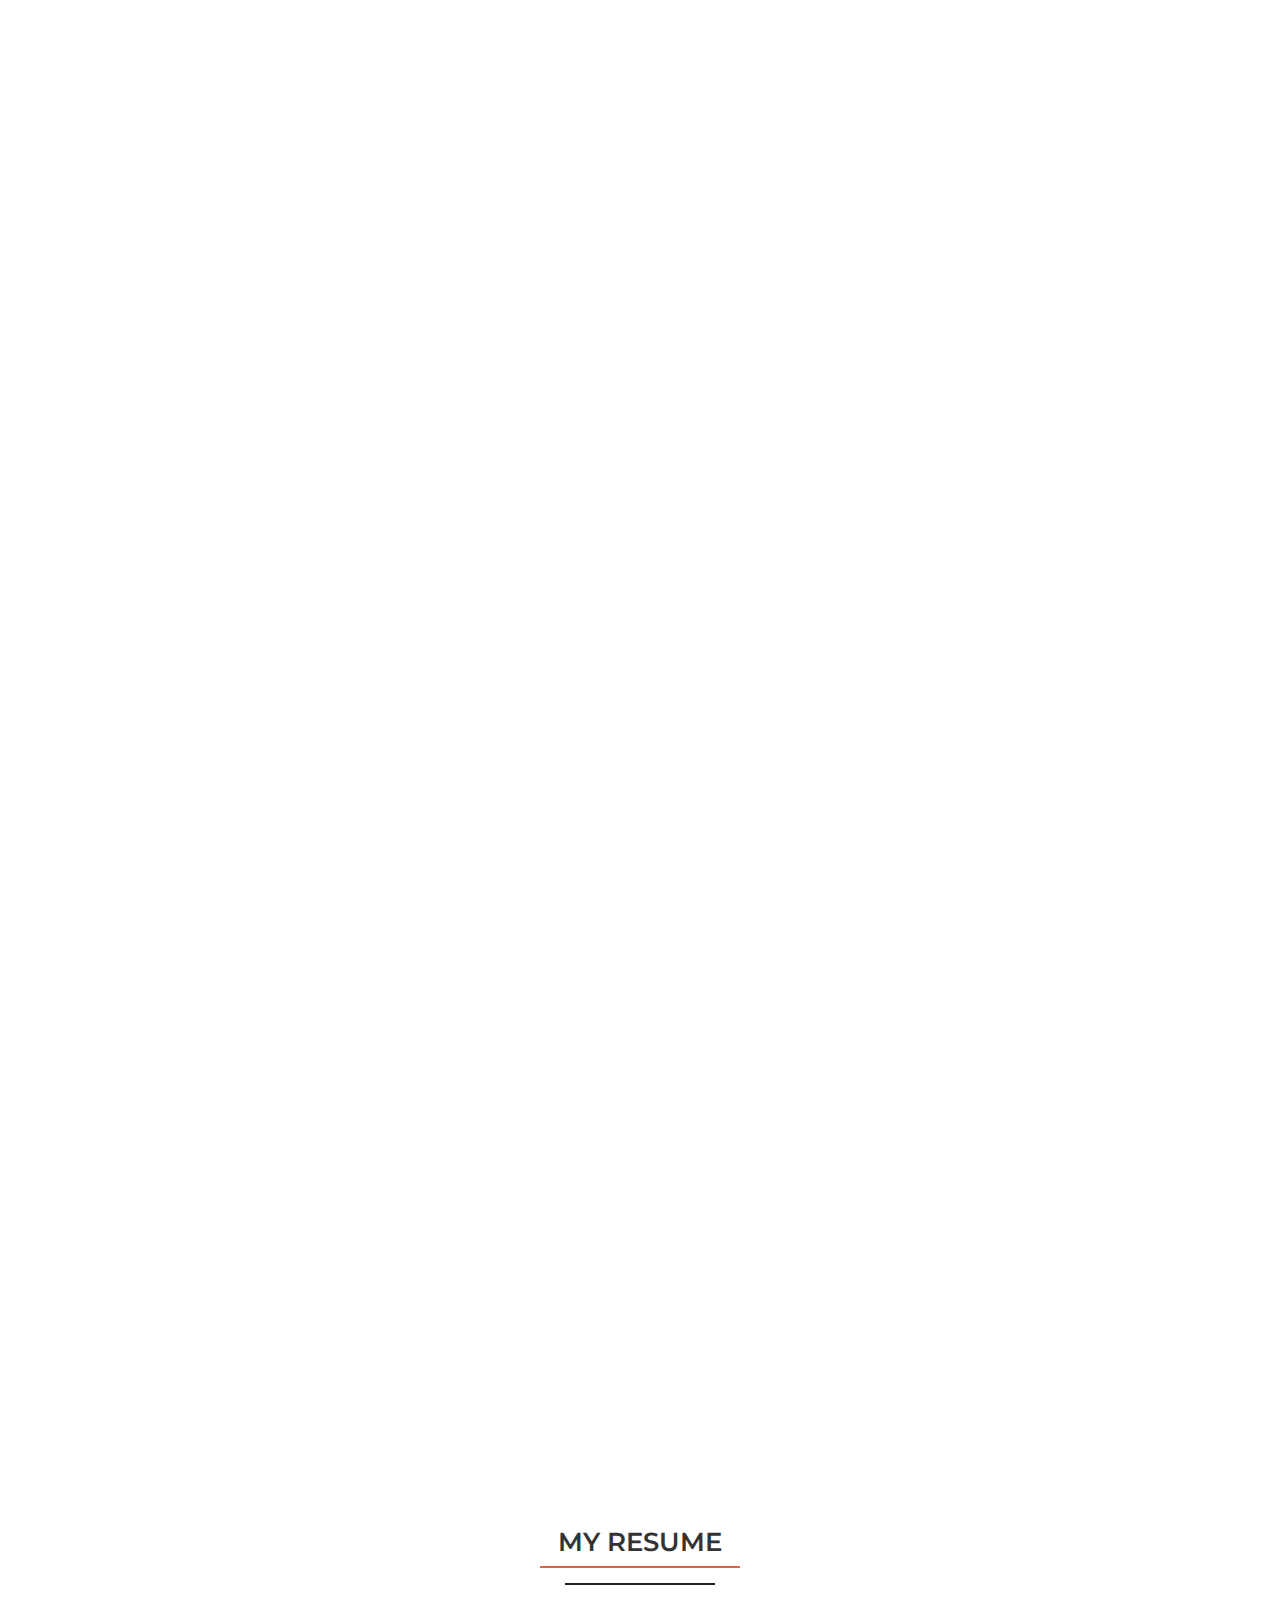
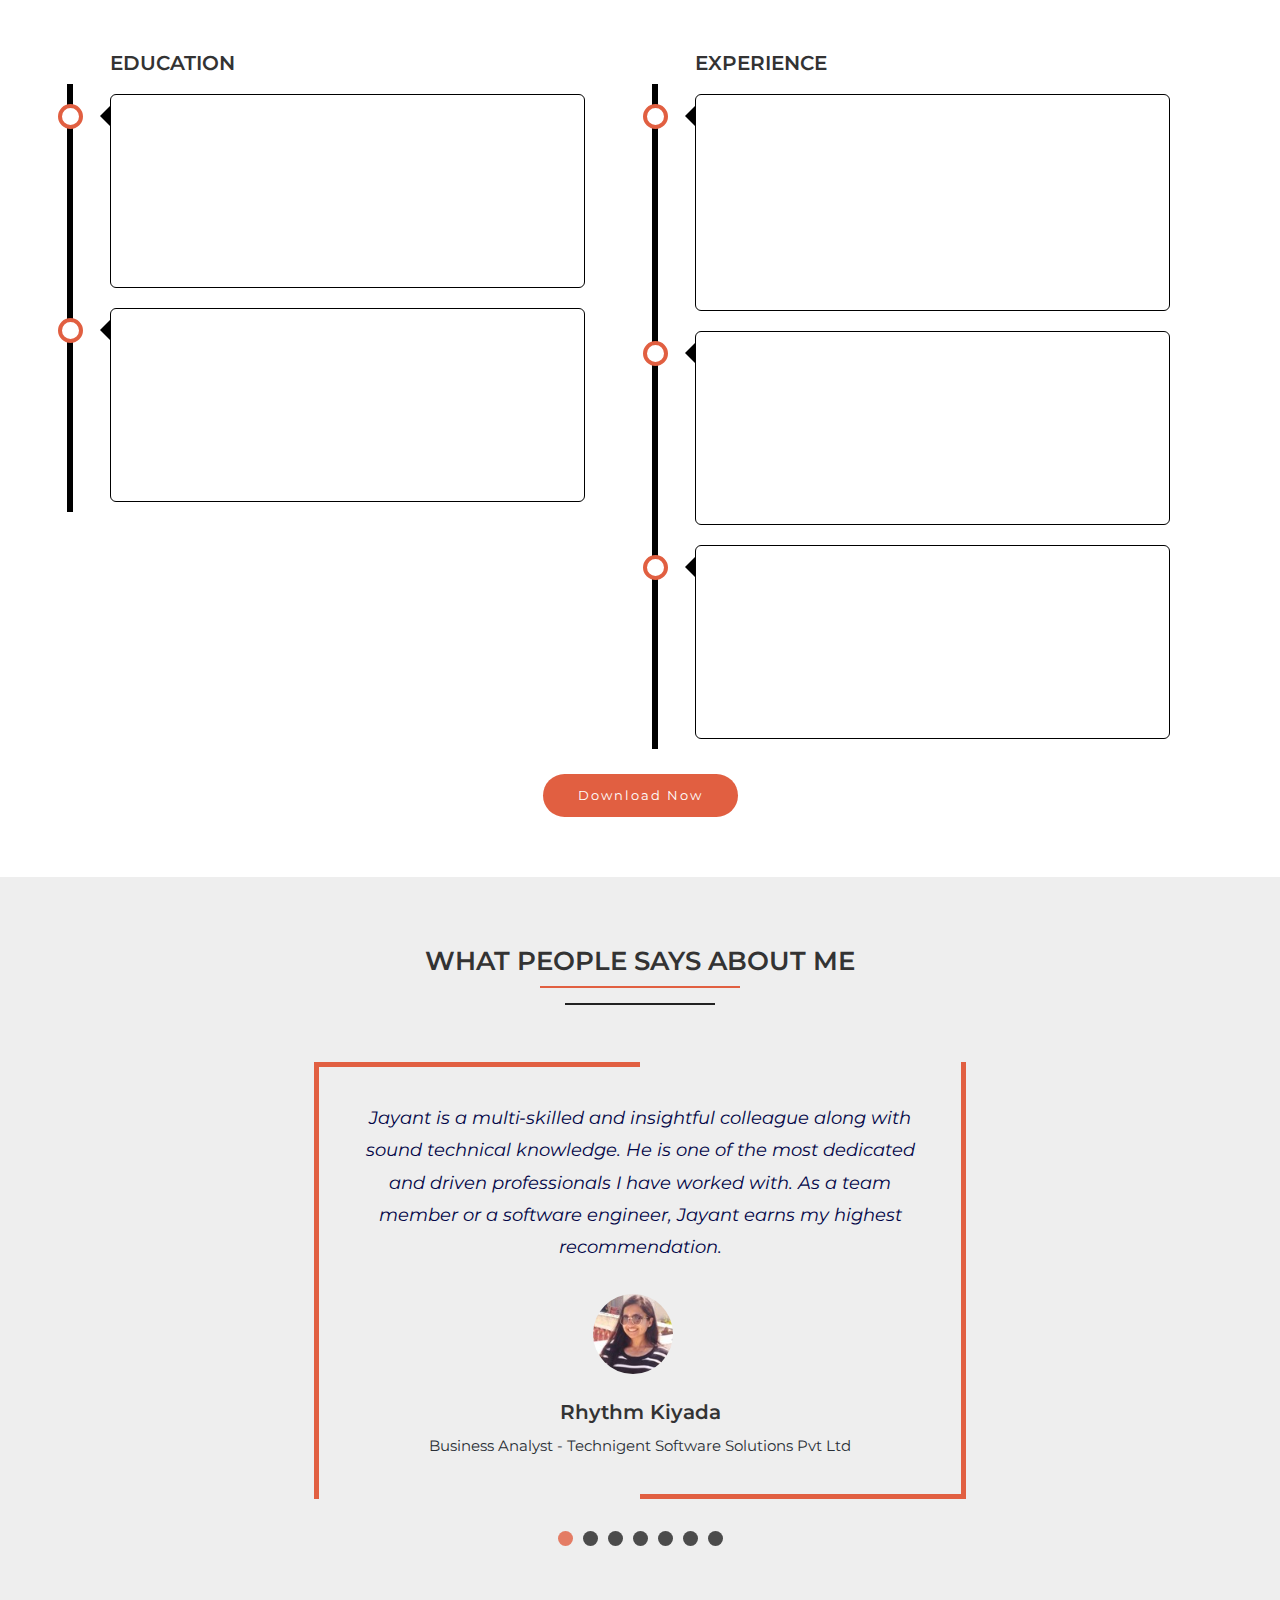
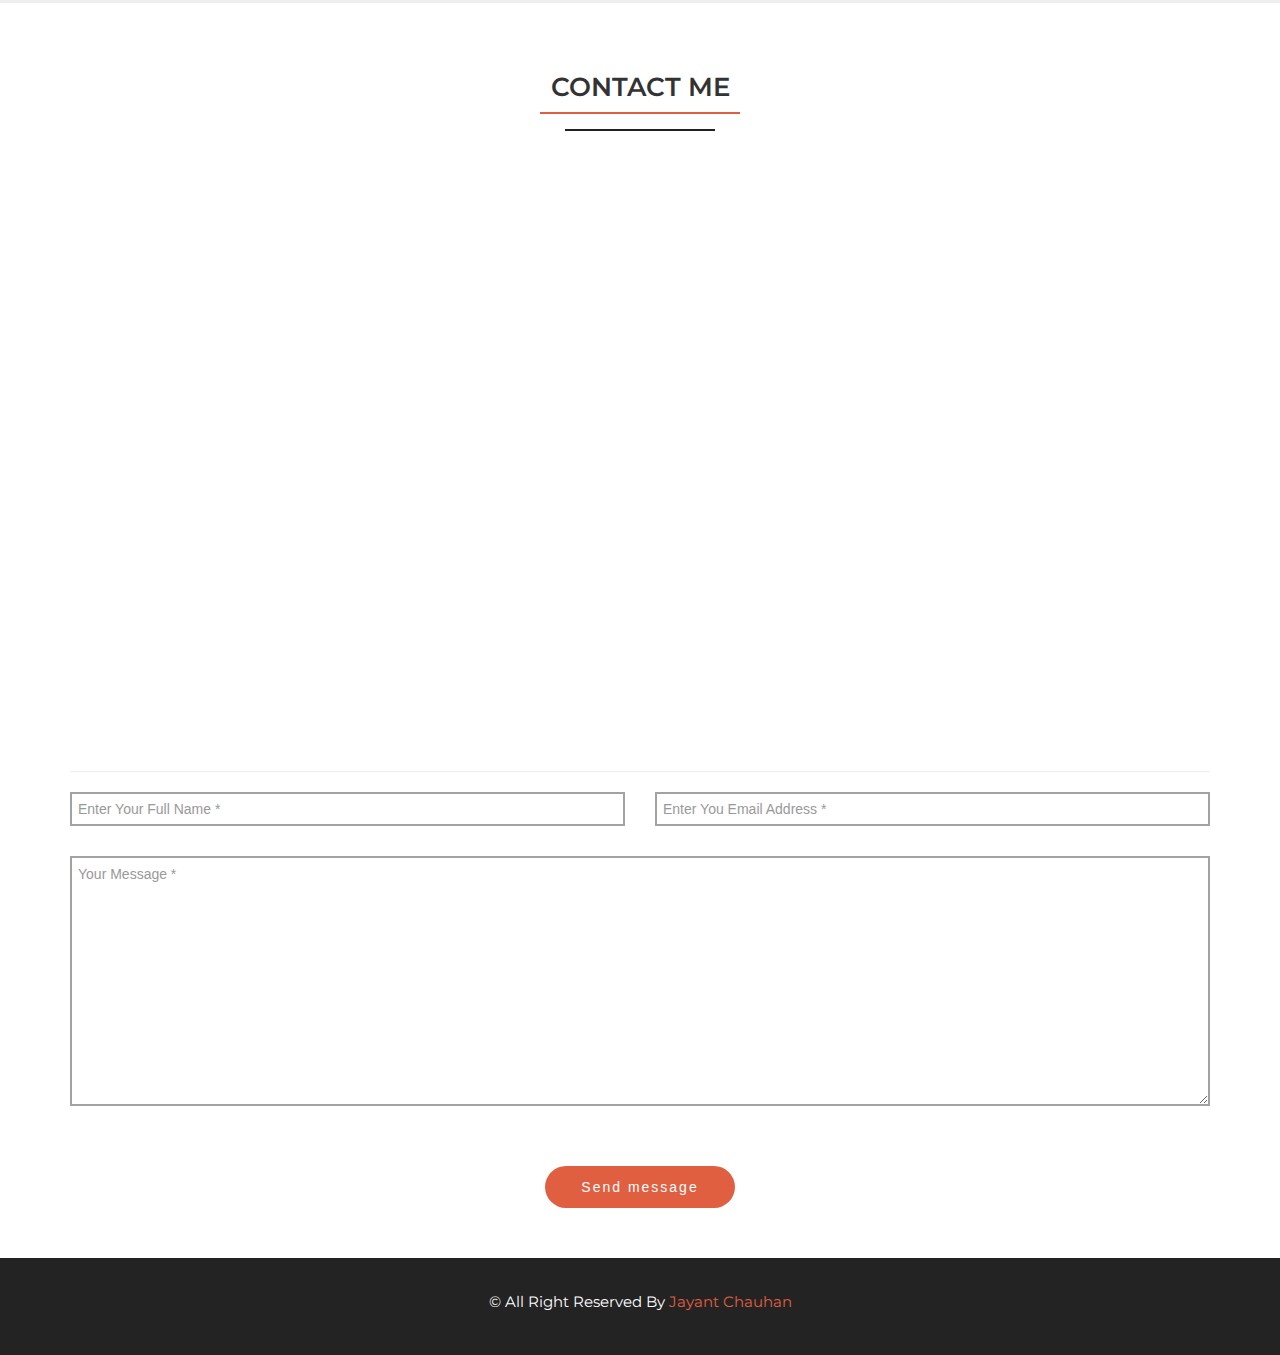
==== commit 2797fe23: "Testimonial Changes" ====
--- a/index.html
+++ b/index.html
@@ -217,7 +217,7 @@
                 </div>
             </div>
             <div class="row text-center">
-                <p class="banner-btn"><a href="/assets/JayantResume.pdf" download>Download Now</a></p>
+                <p class="banner-btn"><a href="./assets/JayantResume.pdf" download="JayantResume">Download Now</a></p>
             </div>
         </div>
     </div>
@@ -228,7 +228,7 @@
         <div class="row">
             <div class="col-md-12">
                 <div class="section-header">
-                    <h2>What Buyer's Say</h2>
+                    <h2>What People Says About Me</h2>
                     <p class="line1"></p>
                     <p class="line2"></p>
                 </div>
@@ -239,51 +239,105 @@
                 <div id="testimonial-slider" class="owl-carousel">
                     <div class="single-testimonial">
                         <div class="testimonial-content">
-                            <p>Lorem Ipsum is simply dummy text of the printing and typesetting industry. Lorem Ipsum
-                                has been the industry's standard dummy text ever since the 1500s, when an unknown
-                                printer took a galley of type and scrambled it</p>
-                        </div> <!--copy and paste the best review you have got from buyer inside p tag-->
-                        <div class="pic">
-                            <img src="images/testimonial/1.png" alt="testimonial image">
-                            <!--here you can change image-->
-                        </div>
-                        <div class="testimonial-title">
-                            <h3>Jack Reacher</h3> <!--you can change the reviewer name here-->
-                            <small>Web Developer</small> <!--reviewer's designation-->
-                        </div>
-                    </div>
-
-                    <div class="single-testimonial">
-                        <div class="testimonial-content">
-                            <p>Lorem Ipsum is simply dummy text of the printing and typesetting industry. Lorem Ipsum
-                                has been the industry's standard dummy text ever since the 1500s, when an unknown
-                                printer took a galley of type and scrambled it</p>
-                        </div> <!--copy and paste the best review you have got from buyer inside p tag-->
-                        <div class="pic">
-                            <img src="images/testimonial/2.png" alt="testimonial image">
-                            <!--here you can change image-->
-                        </div>
-                        <div class="testimonial-title">
-                            <h3>David Doe</h3> <!--you can change the reviewer name here-->
-                            <small>Web Designer</small> <!--reviewer's designation-->
-                        </div>
-                    </div>
-
-                    <div class="single-testimonial">
-                        <div class="testimonial-content">
-                            <p>Lorem Ipsum is simply dummy text of the printing and typesetting industry. Lorem Ipsum
-                                has been the industry's standard dummy text ever since the 1500s, when an unknown
-                                printer took a galley of type and scrambled it</p>
-                        </div> <!--copy and paste the best review you have got from buyer inside p tag-->
-                        <div class="pic">
-                            <img src="images/testimonial/3.png" alt="testimonial image">
-                            <!--here you can change image-->
-                        </div>
-                        <div class="testimonial-title">
-                            <h3>Shane Doe</h3> <!--you can change the reviewer name here-->
-                            <small>PHP Developer</small> <!--reviewer's designation-->
-                        </div>
-                    </div>
+                            <p>Jayant is a multi-skilled and insightful colleague along with sound technical knowledge.
+                                He is one of the most dedicated and driven professionals I have worked with. As a team
+                                member or a software engineer, Jayant earns my highest recommendation.</p>
+                        </div>
+                        <div class="pic">
+                            <img src="images/testimonial/0.jpeg" alt="testimonial image">
+                        </div>
+                        <div class="testimonial-title">
+                            <h3>Rhythm Kiyada</h3>
+                            <small>Business Analyst - Technigent Software Solutions Pvt Ltd</small>
+                        </div>
+                    </div>
+
+                    <div class="single-testimonial">
+                        <div class="testimonial-content">
+                            <p>Jayant is very hard working and energetic person. He always came up with some new
+                                idea.</p>
+                        </div>
+                        <div class="pic">
+                            <img src="images/testimonial/1.jpeg" alt="testimonial image">
+                        </div>
+                        <div class="testimonial-title">
+                            <h3>Sohil Gambhir</h3>
+                            <small>Assistant Professor - Government Engineering College Rajkot</small>
+                        </div>
+                    </div>
+
+                    <div class="single-testimonial">
+                        <div class="testimonial-content">
+                            <p>Jayant is a quick learner with good reasoning skill. I have seen him playing comfortably
+                                with Java, Scala, and ReactJS. I would definitely recommend to anyone who is looking for
+                                a skilled professional developer for web and/or mobile application development.</p>
+                        </div>
+                        <div class="pic">
+                            <img src="images/testimonial/2.jpeg" alt="testimonial image">
+                        </div>
+                        <div class="testimonial-title">
+                            <h3>Parth Vishwajit</h3>
+                            <small>Software Engineer - Sohum Tech Innovation Pvt Ltd</small>
+                        </div>
+                    </div>
+
+                    <div class="single-testimonial">
+                        <div class="testimonial-content">
+                            <p>Jayant has a good grip over java and react native.
+                                Very quick learner with a great teaching ability.
+                                A very kind and good person.</p>
+                        </div>
+                        <div class="pic">
+                            <img src="images/testimonial/3.jpeg" alt="testimonial image">
+                        </div>
+                        <div class="testimonial-title">
+                            <h3>Ajay Makwana</h3>
+                            <small>Software Engineer - Levaral</small>
+                        </div>
+                    </div>
+
+                    <div class="single-testimonial">
+                        <div class="testimonial-content">
+                            <p>Jayant is a very hard working ,talented and creative individual. He is good at Java and
+                                also has deep technical background. Also he is a very good team member with whom you can
+                                enjoy your work.</p>
+                        </div>
+                        <div class="pic">
+                            <img src="images/testimonial/4.jpeg" alt="testimonial image">
+                        </div>
+                        <div class="testimonial-title">
+                            <h3>Harita Parmar</h3>
+                            <small>Software Engineer - Sohum Tech Innovation Pvt Ltd</small>
+                        </div>
+                    </div>
+
+                    <div class="single-testimonial">
+                        <div class="testimonial-content">
+                            <p>Jayant is very good developer... It's been good experience working with him. He is good
+                                communicator and he has very good understanding about technology.</p>
+                        </div>
+                        <div class="pic">
+                            <img src="images/testimonial/5.jpeg" alt="testimonial image">
+                        </div>
+                        <div class="testimonial-title">
+                            <h3>Mahipat Vadher</h3>
+                            <small>Senior PHP Developer - Levaral</small>
+                        </div>
+                    </div>
+
+                    <div class="single-testimonial">
+                        <div class="testimonial-content">
+                            <p>Jayant has great passion about Technology. Best Techie in Software Development. 5/5.</p>
+                        </div>
+                        <div class="pic">
+                            <img src="images/testimonial/6.jpeg" alt="testimonial image">
+                        </div>
+                        <div class="testimonial-title">
+                            <h3>Pruthvi Menpara</h3>
+                            <small>AWS Certified Solutions Architect - Associate</small>
+                        </div>
+                    </div>
+
                 </div>
             </div>
         </div>
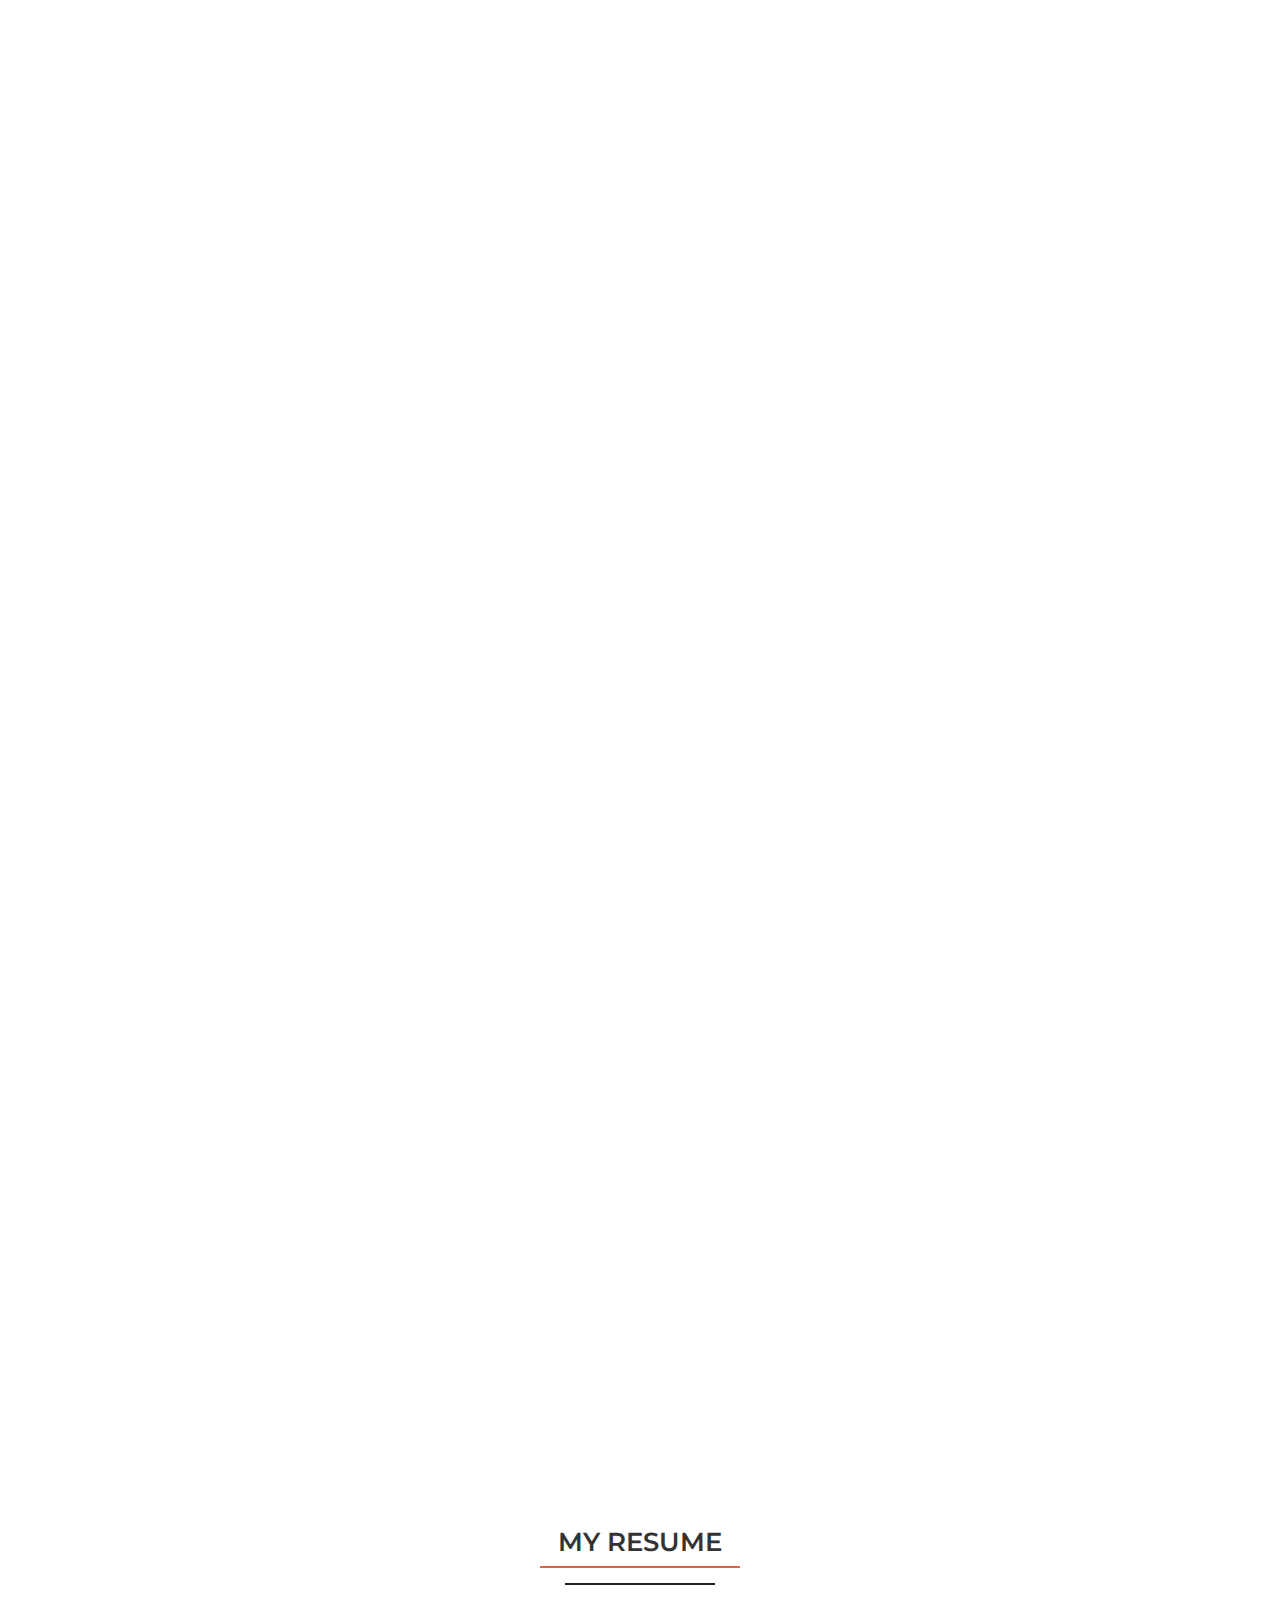
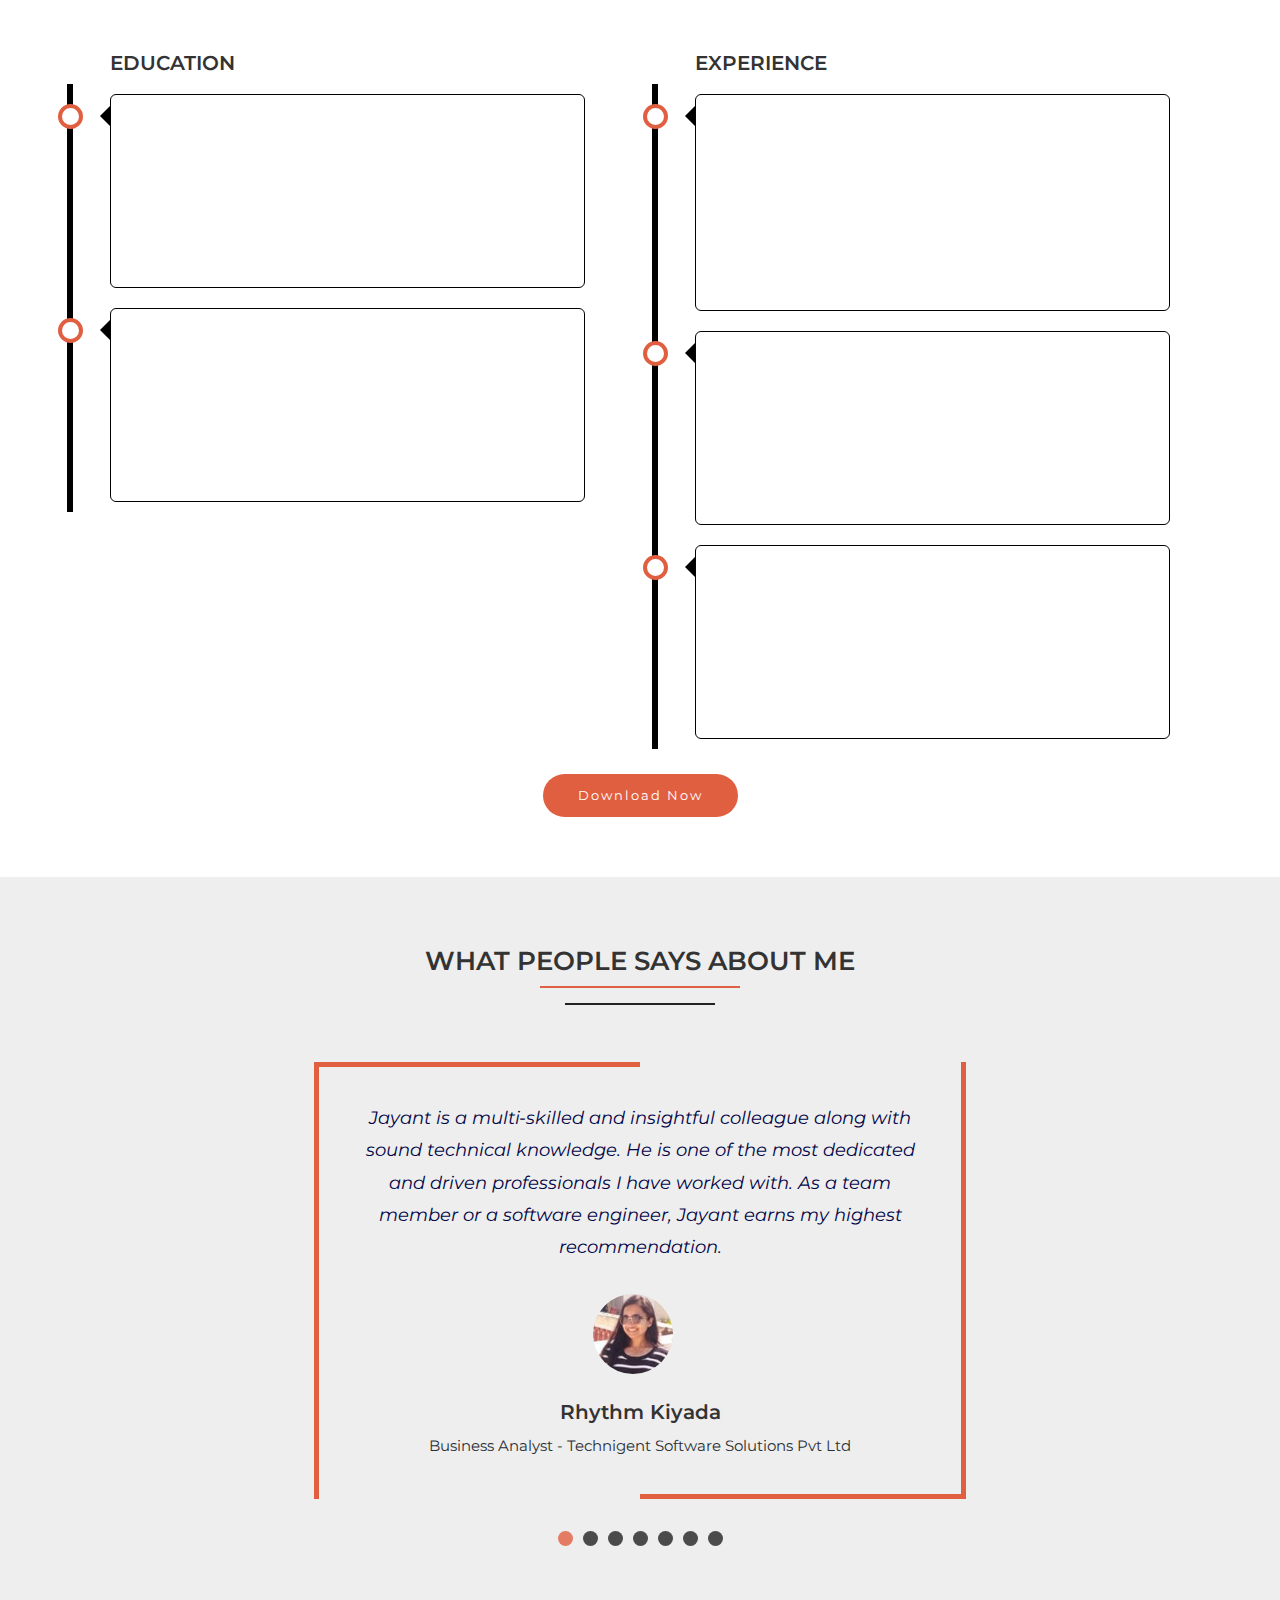
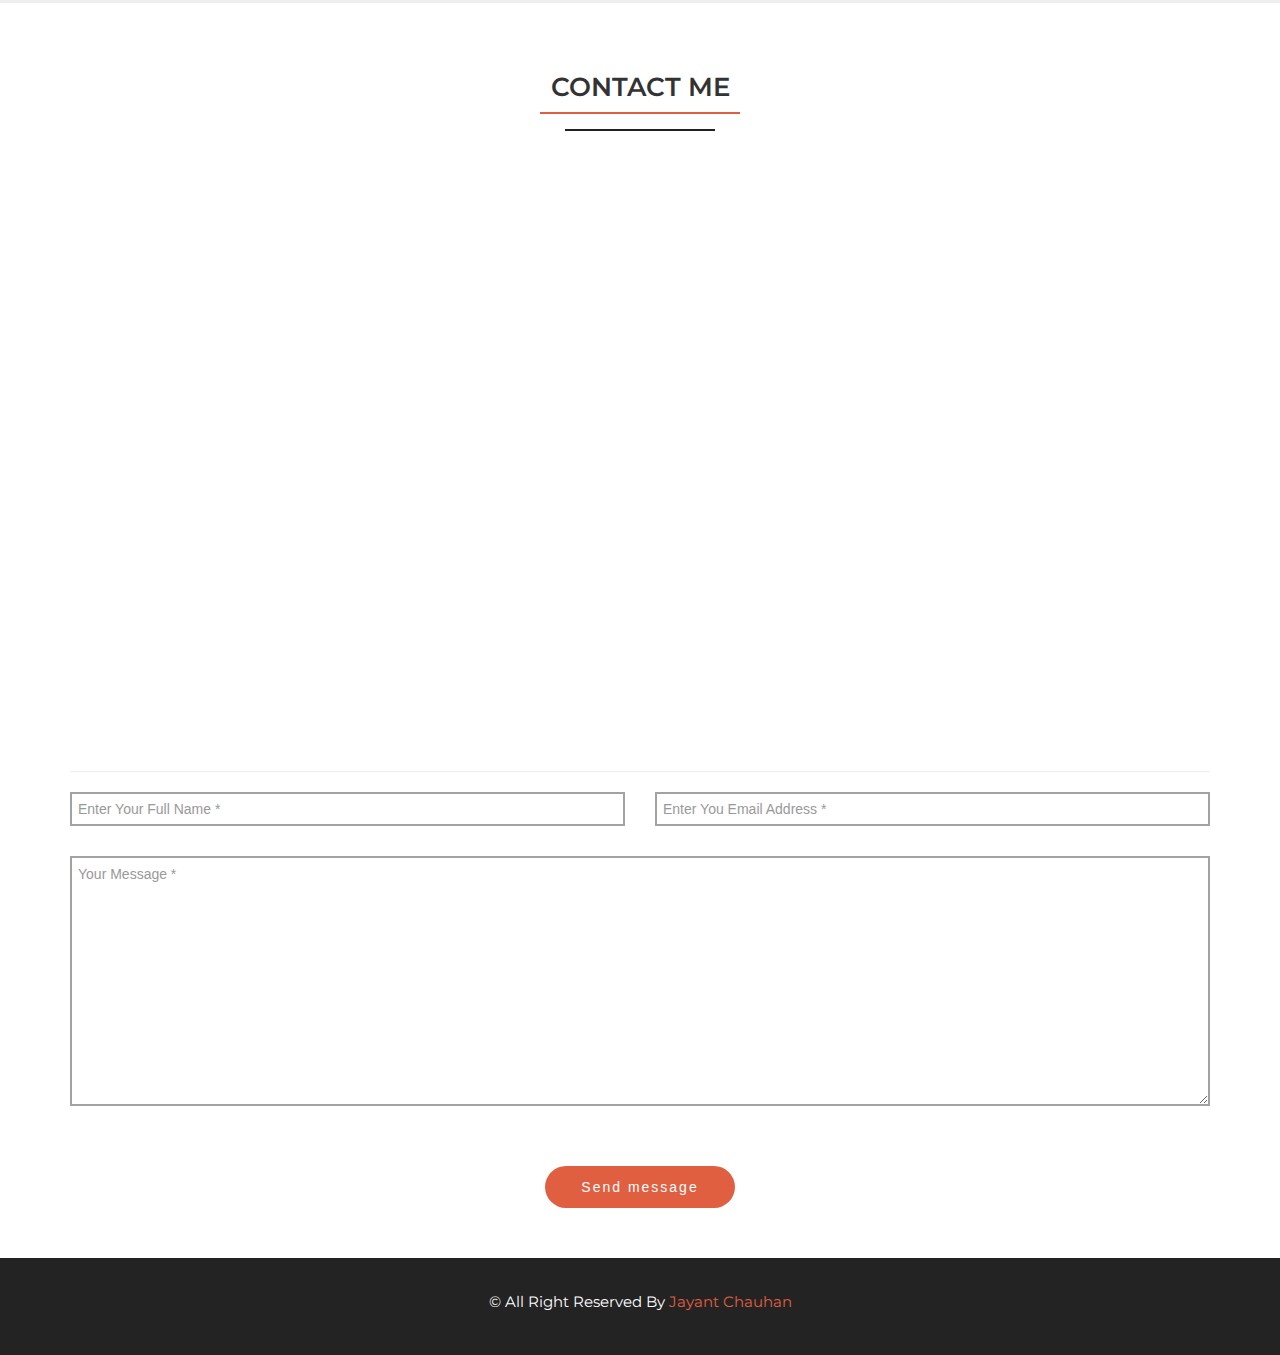
==== commit f766f0df: "Various changes" ====
--- a/index.html
+++ b/index.html
@@ -10,35 +10,31 @@
     <meta name="author" content="Jayant Chauhan">
     <meta name="viewport" content="width=device-width, initial-scale=1">
     <title>Jayant Chauhan</title>
-    <link rel="apple-touch-icon" sizes="57x57" href="favicon/apple-icon-57x57.png">
-    <link rel="apple-touch-icon" sizes="60x60" href="favicon/apple-icon-60x60.png">
-    <link rel="apple-touch-icon" sizes="72x72" href="favicon/apple-icon-72x72.png">
-    <link rel="apple-touch-icon" sizes="76x76" href="favicon/apple-icon-76x76.png">
-    <link rel="apple-touch-icon" sizes="114x114" href="favicon/apple-icon-114x114.png">
-    <link rel="apple-touch-icon" sizes="120x120" href="favicon/apple-icon-120x120.png">
-    <link rel="apple-touch-icon" sizes="144x144" href="favicon/apple-icon-144x144.png">
-    <link rel="apple-touch-icon" sizes="152x152" href="favicon/apple-icon-152x152.png">
-    <link rel="apple-touch-icon" sizes="180x180" href="favicon/apple-icon-180x180.png">
-    <link rel="icon" type="image/png" sizes="192x192" href="favicon/android-icon-192x192.png">
-    <link rel="icon" type="image/png" sizes="32x32" href="favicon/favicon-32x32.png">
-    <link rel="icon" type="image/png" sizes="96x96" href="favicon/favicon-96x96.png">
-    <link rel="icon" type="image/png" sizes="16x16" href="favicon/favicon-16x16.png">
-    <link rel="manifest" href="favicon/manifest.json">
+    <link rel="manifest" href="assets/favicon/manifest.json">
     <meta name="msapplication-TileColor" content="#ffffff">
     <meta name="msapplication-TileImage" content="favicon/ms-icon-144x144.png">
     <meta name="theme-color" content="#ffffff">
     <link href="https://fonts.googleapis.com/css?family=Montserrat:300,400,500,700" rel="stylesheet">
-    <link rel="stylesheet" href="css/font-awesome.min.css">
-    <link rel="stylesheet" href="css/bootstrap.min.css">
-    <link rel="stylesheet" href="css/magnific-popup.css">
-    <link rel="stylesheet" href="css/owl.carousel.css">
-    <link rel="stylesheet" href="css/owl.theme.default.css">
-    <link rel="stylesheet" href="css/normalize.css">
-    <link rel="stylesheet" href="css/animate.css">
-    <link rel="stylesheet" href="css/style.css">
-    <link rel="stylesheet" href="css/responsive.css">
+    <link rel="stylesheet" href="assets/css/font-awesome.min.css">
+    <link rel="stylesheet" href="assets/css/bootstrap.min.css">
+    <link rel="stylesheet" href="assets/css/magnific-popup.css">
+    <link rel="stylesheet" href="assets/css/owl.carousel.css">
+    <link rel="stylesheet" href="assets/css/owl.theme.default.css">
+    <link rel="stylesheet" href="assets/css/normalize.css">
+    <link rel="stylesheet" href="assets/css/animate.css">
+    <link rel="stylesheet" href="assets/css/style.css">
+    <link rel="stylesheet" href="assets/css/responsive.css">
+    <script>
+        (function(i,s,o,g,r,a,m){i['GoogleAnalyticsObject']=r;i[r]=i[r]||function(){
+            (i[r].q=i[r].q||[]).push(arguments)},i[r].l=1*new Date();a=s.createElement(o),
+            m=s.getElementsByTagName(o)[0];a.async=1;a.src=g;m.parentNode.insertBefore(a,m)
+        })(window,document,'script','https://www.google-analytics.com/analytics.js','ga');
+
+        ga('create', 'UA-101217811-1', 'auto');
+        ga('send', 'pageview');
+    </script>
 </head>
-<body>
+<body oncontextmenu="return false" ondragstart="return false" onselectstart="return false">
 <div class="loader_bg">
     <div class="loader"></div>
 </div>
@@ -65,6 +61,7 @@
                                     <li class="active"><a class="smooth-menu" href="#home">Home</a></li>
                                     <li><a class="smooth-menu" href="#about">About</a></li>
                                     <li><a class="smooth-menu" href="#resume">Resume</a></li>
+                                    <li><a href="https://blog.jayantchauhan.com/" target="_blank">Blog</a></li>
                                     <li><a class="smooth-menu" href="#testimonial">Testimonial</a></li>
                                     <li><a class="smooth-menu" href="#contact">Contact</a></li>
                                 </ul>
@@ -106,17 +103,17 @@
         <div class="row">
             <div class="col-xs-12 col-sm-5 col-md-5">
                 <div class="about-left wow fadeInDown" data-wow-delay="0.4s">
-                    <img src="images/about/myPhoto.png" alt="profile image">
+                    <img src="[data-uri]" alt="profile image">
                 </div>
             </div>
             <div class="col-xs-12 col-sm-7 col-md-7">
                 <div class="about-right wow fadeInDown" data-wow-delay="0.8s">
                     <h1>I'm <span class="text-primary">Jayant Chauhan</span> and I'm a Full stack Developer</h1>
-                    <p>I'm a 23 year-old Indian Software Scientist working full time at Valens Data Labs. I
-                        have experience working with local clients along with clients from all around the world. I have
-                        vast knowledge in <strong>Java, Scala, Cassandra, Vaadin, React JS, React Native, Apache Spark,
-                            Elastic Search</strong>
-                        development and so on.</p>
+                        <p>I'm a 23 year-old Indian Software Scientist working full time at Valens Data Labs. I
+                            have experience working with local clients along with clients from all around the world. I have
+                            vast knowledge in <strong>Java, Scala, Cassandra, Vaadin, React JS, React Native, Apache Spark,
+                                Elastic Search</strong>
+                            development and so on.</p>
                     <p>
                         Strengths include object oriented development skills, research and analysis skills,
                         problem-solving skills, and extensive experience collaborating with cross functional
@@ -217,7 +214,7 @@
                 </div>
             </div>
             <div class="row text-center">
-                <p class="banner-btn"><a href="./assets/JayantResume.pdf" download="JayantResume">Download Now</a></p>
+                <p class="banner-btn"><a href="assets/files/JayantResume.pdf" download="JayantResume">Download Now</a></p>
             </div>
         </div>
     </div>
@@ -244,7 +241,7 @@
                                 member or a software engineer, Jayant earns my highest recommendation.</p>
                         </div>
                         <div class="pic">
-                            <img src="images/testimonial/0.jpeg" alt="testimonial image">
+                            <img src="[data-uri]" alt="testimonial image">
                         </div>
                         <div class="testimonial-title">
                             <h3>Rhythm Kiyada</h3>
@@ -258,7 +255,7 @@
                                 idea.</p>
                         </div>
                         <div class="pic">
-                            <img src="images/testimonial/1.jpeg" alt="testimonial image">
+                            <img src="[data-uri]" alt="testimonial image">
                         </div>
                         <div class="testimonial-title">
                             <h3>Sohil Gambhir</h3>
@@ -273,7 +270,7 @@
                                 a skilled professional developer for web and/or mobile application development.</p>
                         </div>
                         <div class="pic">
-                            <img src="images/testimonial/2.jpeg" alt="testimonial image">
+                            <img src="[data-uri]" alt="testimonial image">
                         </div>
                         <div class="testimonial-title">
                             <h3>Parth Vishwajit</h3>
@@ -288,7 +285,7 @@
                                 A very kind and good person.</p>
                         </div>
                         <div class="pic">
-                            <img src="images/testimonial/3.jpeg" alt="testimonial image">
+                            <img src="[data-uri]" alt="testimonial image">
                         </div>
                         <div class="testimonial-title">
                             <h3>Ajay Makwana</h3>
@@ -303,7 +300,7 @@
                                 enjoy your work.</p>
                         </div>
                         <div class="pic">
-                            <img src="images/testimonial/4.jpeg" alt="testimonial image">
+                            <img src="[data-uri]" alt="testimonial image">
                         </div>
                         <div class="testimonial-title">
                             <h3>Harita Parmar</h3>
@@ -317,7 +314,7 @@
                                 communicator and he has very good understanding about technology.</p>
                         </div>
                         <div class="pic">
-                            <img src="images/testimonial/5.jpeg" alt="testimonial image">
+                            <img src="[data-uri]" alt="testimonial image">
                         </div>
                         <div class="testimonial-title">
                             <h3>Mahipat Vadher</h3>
@@ -330,7 +327,7 @@
                             <p>Jayant has great passion about Technology. Best Techie in Software Development. 5/5.</p>
                         </div>
                         <div class="pic">
-                            <img src="images/testimonial/6.jpeg" alt="testimonial image">
+                            <img src="[data-uri]" alt="testimonial image">
                         </div>
                         <div class="testimonial-title">
                             <h3>Pruthvi Menpara</h3>
@@ -461,17 +458,17 @@
     </div>
 </div>
 
-<script src="js/jquery-3.2.1.min.js"></script>
-<script src="js/bootstrap.min.js"></script>
-<script src="js/jquery.magnific-popup.js"></script>
-<script src="js/owl.carousel.js"></script>
-<script src="js/wow.min.js"></script>
-<script src="js/owl.carousel.js"></script>
-<script src="js/typed.js"></script>
-<script src="js/particles.js"></script>
-<script src="js/app.js"></script>
-<script src="js/validator.js"></script>
-<script src="js/contact.js"></script>
-<script src="js/main.js"></script>
+<script src="assets/js/jquery-3.2.1.min.js"></script>
+<script src="assets/js/bootstrap.min.js"></script>
+<script src="assets/js/jquery.magnific-popup.js"></script>
+<script src="assets/js/owl.carousel.js"></script>
+<script src="assets/js/wow.min.js"></script>
+<script src="assets/js/owl.carousel.js"></script>
+<script src="assets/js/typed.js"></script>
+<script src="assets/js/particles.js"></script>
+<script src="assets/js/app.js"></script>
+<script src="assets/js/validator.js"></script>
+<script src="assets/js/contact.js"></script>
+<script src="assets/js/main.js"></script>
 </body>
 </html>
